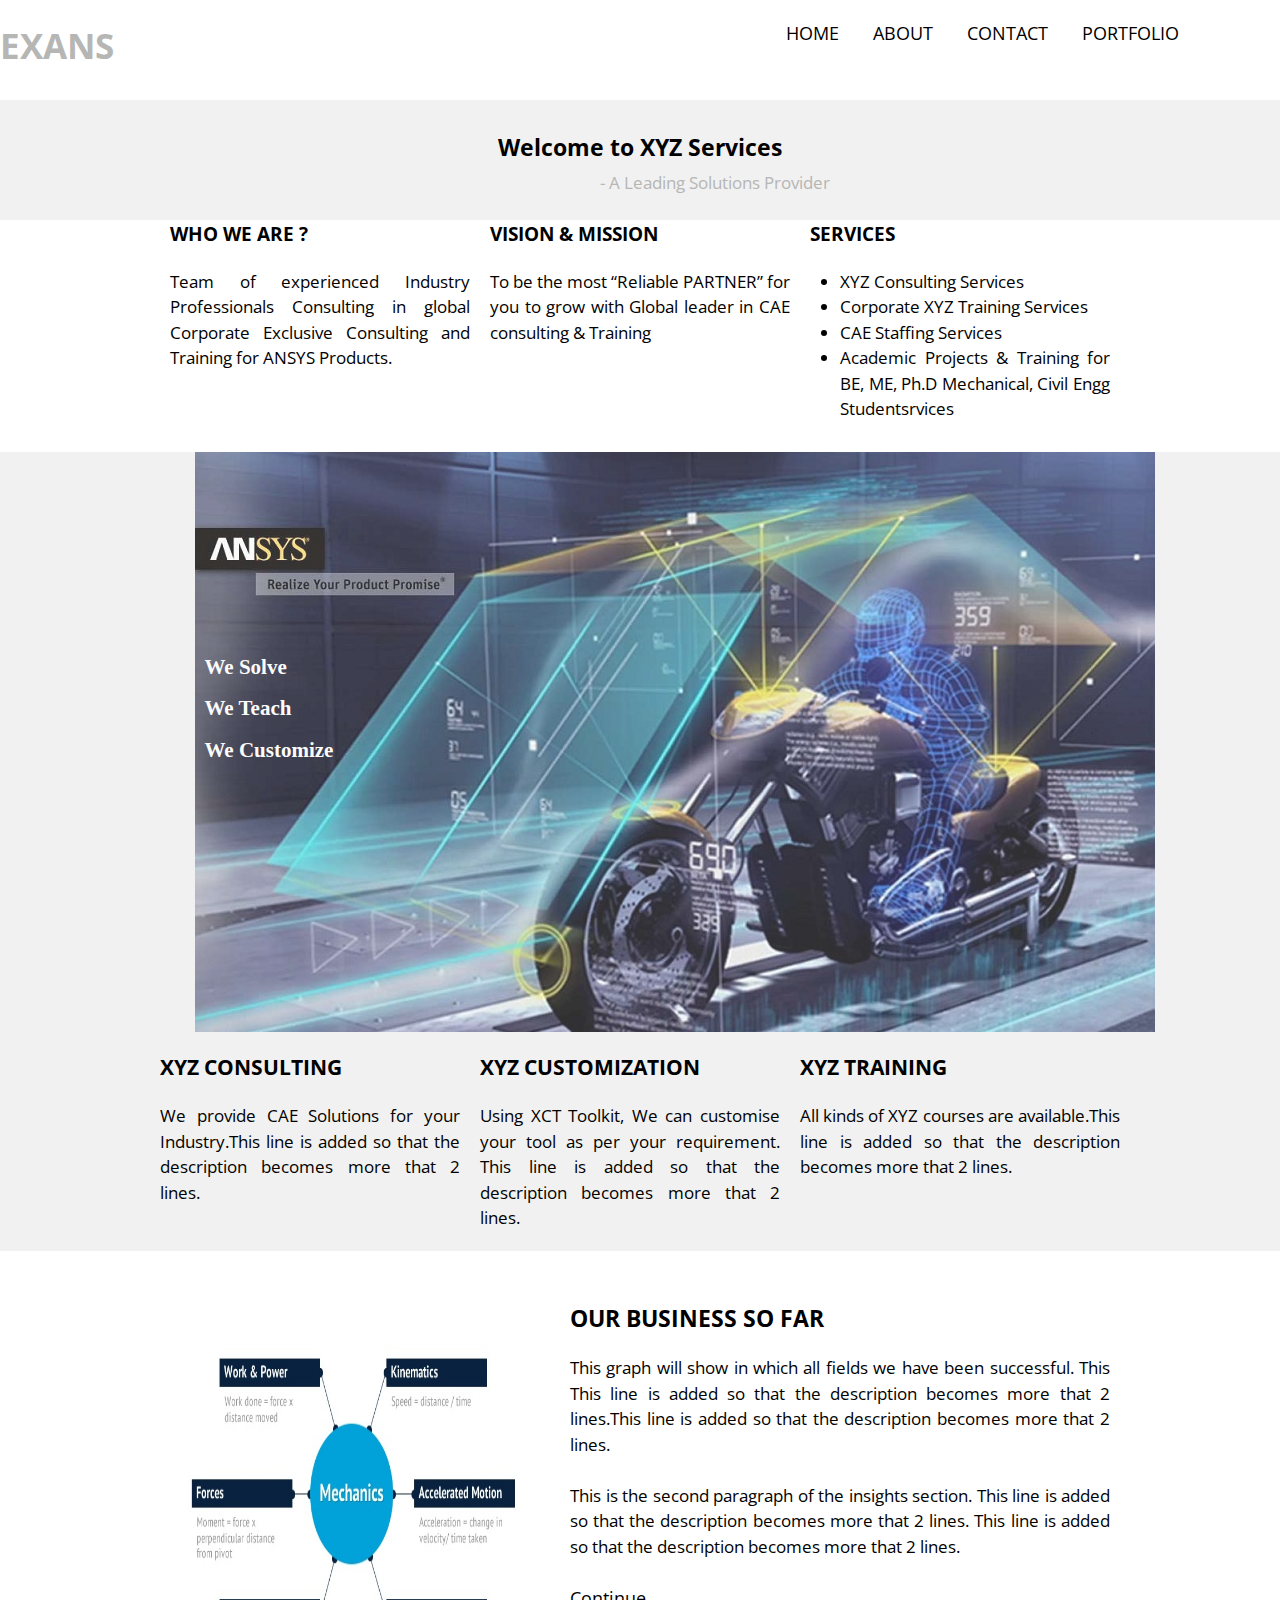
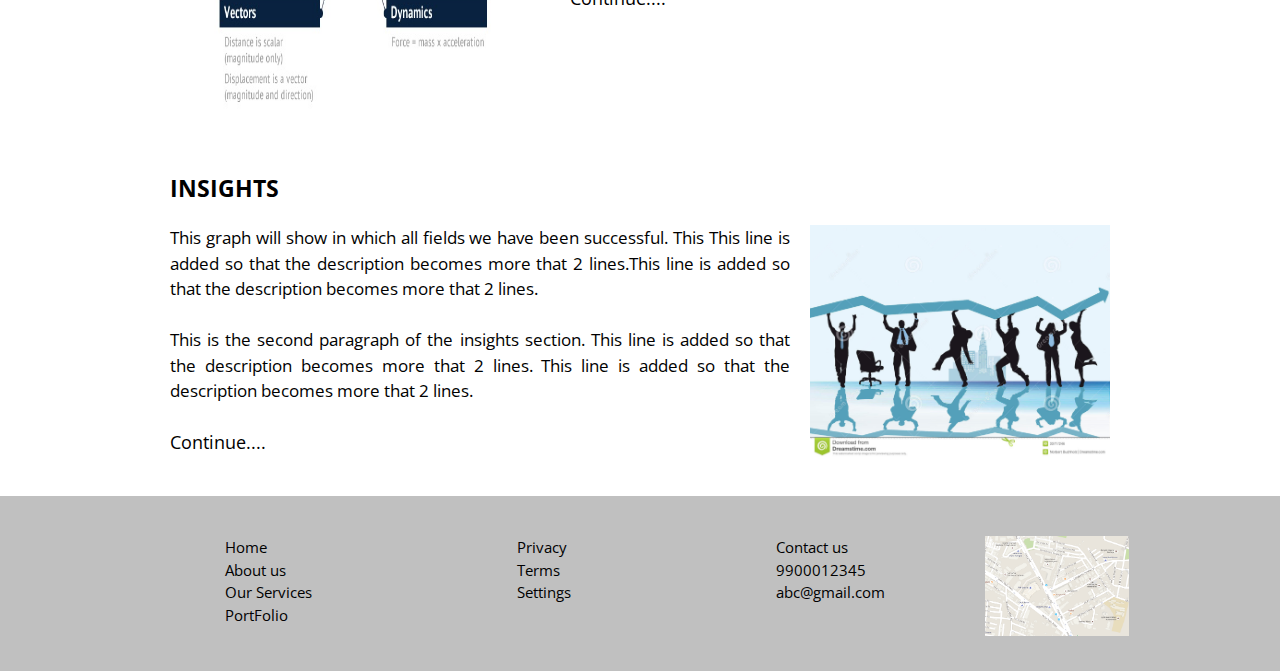
==== index.html @ 0b9cfc3b "before review need few changes" ====
<html>
	<head>
		<meta charset = "utf-8"/>
		<link rel="stylesheet" href="css/reset.css" />
		<link rel="stylesheet" href="css/text.css" />
		<link rel="stylesheet" href="css/960_12_col.css" />
		<link rel="stylesheet" href="css/style.css" />
		<link href='https://fonts.googleapis.com/css?family=Open+Sans' rel='stylesheet' type='text/css'>
		<title>My Second Exercise</title>
	</head>

	<body >
	<header>
		<h1>EXANS</h1>
		<nav>
			<ul>
				<li><a class="navmargin" href="index.html">HOME</a></li>
				<li><a href="#">ABOUT</a></li>
				<li><a href="#">CONTACT</a></li>
				<li><a href="portfolio.html">PORTFOLIO</a></li>
			</ul>
		</nav>
	</header>
	<section id ="pagetitle">
		<h2>Welcome to XYZ Services</h2>
		<p>- A Leading Solutions Provider</p>
	</section>
	<div class="wrap container_12">

		<div class="grid_4">
			<h4> WHO WE ARE ? </h4>
				<p>
					Team of experienced Industry Professionals Consulting
					in global Corporate Exclusive Consulting and Training
					for ANSYS Products.
			</p>
		</div>
		<div class="grid_4">
			<h4> VISION & MISSION </h4>
			<p>
				To be the most “Reliable PARTNER” for you to grow with
				Global leader in CAE consulting & Training
			</p>
		</div>
		<div class="grid_4">
			<h4> SERVICES </h4>
				<ul>
					<li>XYZ Consulting Services</li>
					<li>Corporate XYZ Training Services</li>
					<li>CAE Staffing Services</li>
					<li>Academic Projects & Training for BE, ME, Ph.D Mechanical, Civil Engg Studentsrvices</li>
				</ul>
		</div>
		</div>
		<div class="hero">
			<div class="heroimage">
				<h3 class="padding2">We Solve</h3>
				<h3>We Teach</h3>
				<h3>We Customize</h3>
			</div>
			<div class="wrap container_12 margin">
				<div class="grid_4 first">
					<h3>
						XYZ CONSULTING
					</h3>
					<p>
						We provide CAE Solutions for your Industry.This line is added so
						that the description becomes more that 2 lines.
					</p>
				</div>
				<div class="grid_4">
					<h3>
						XYZ CUSTOMIZATION
					</h3>
					<p>
						Using XCT Toolkit, We can customise your tool as per your requirement.
						This line is added so	that the description becomes more that 2 lines.
					</p>
				</div>
				<div class="grid_4 last">
					<h3>
						XYZ TRAINING
					</h3>
					<p>
						All kinds of XYZ courses are available.This line is added so that
						the description becomes more that 2 lines.
					</p>
				</div>
			</div>
		</div>
		<div class="insights container_12 margin">
			<img class="grid_5"src="img/insights.jpg" />
			<h2 class="grid_7 ">OUR BUSINESS SO FAR</h2>
			<p class="grid_7 ">
				This graph will show in which all fields we have been successful. This
				This line is added so	that the description becomes more that 2 lines.This
				line is added so	that the description becomes more that 2 lines.
				<br>
				<br>
				This is the second paragraph of the insights section. This line is added
				so that the description becomes more that 2 lines.	This line is added
				so that the description becomes more that 2 lines.
				<br>
				<br>
				<a class="continue grid_1" href="#">Continue....</a>
			</p>


		</div>
		<div class="store container_12 margin">
			<h2 class="grid_8">INSIGHTS</h2>
			<p class="grid_8">
				This graph will show in which all fields we have been successful. This
				This line is added so	that the description becomes more that 2 lines.This
				line is added so	that the description becomes more that 2 lines.
				<br>
				<br>
				This is the second paragraph of the insights section. This line is added
				so that the description becomes more that 2 lines.	This line is added
				so that the description becomes more that 2 lines.
				<br>
				<br>
					<a class="continue grid_1" href="#">Continue....</a>
			</p>
			<img class="grid_4" src="img/store.jpg" />
		</div>

	<footer>
		<ul class="section1">
			<li><a href="#">Home</a></li>
			<li><a href="#">About us</a></li>
			<li><a href="#">Our Services</a></li>
			<li><a href="#">PortFolio</a></li>
		</ul>
		<ul class="section2">
			<li><a href="#">Privacy</a></li>
			<li><a href="#">Terms</a></li>
			<li><a href="#">Settings</a></li>
		</ul>
		<ul class="section3">
			<li>Contact us</li>
			<li>9900012345</li>
			<li><a href="#">abc@gmail.com</a></li>
		</ul>
		<div class="map"><a href="#"><img src="img/map.jpg" alt="Maps"></a></div>
	</footer>
	</body>

</html>
---- css/text.css ----
/*
  960 Grid System ~ Text CSS.
  Learn more ~ http://960.gs/

  Licensed under GPL and MIT.
*/

/* `Basic HTML
----------------------------------------------------------------------------------------------------*/

body {
  font: 13px/1.5 "Helvetica Neue", Arial, "Liberation Sans", FreeSans, sans-serif;
}

pre,
code {
  font-family: "DejaVu Sans Mono", Menlo, Consolas, monospace;
}

hr {
  border: 0 solid #ccc;
  border-top-width: 1px;
  clear: both;
  height: 0;
}

/* `Headings
----------------------------------------------------------------------------------------------------*/

h1 {
  font-size: 25px;
}

h2 {
  font-size: 23px;
}

h3 {
  font-size: 21px;
}

h4 {
  font-size: 19px;
}

h5 {
  font-size: 17px;
}

h6 {
  font-size: 15px;
}

/* `Spacing
----------------------------------------------------------------------------------------------------*/

ol {
  list-style: decimal;
}

ul {
  list-style: disc;
}

li {
  margin-left: 30px;
}

p,
dl,
hr,
h1,
h2,
h3,
h4,
h5,
h6,
ol,
ul,
pre,
table,
address,
fieldset,
figure {
  margin-bottom: 20px;
}
---- css/960_12_col.css ----
/*
  960 Grid System ~ Core CSS.
  Learn more ~ http://960.gs/

  Licensed under GPL and MIT.
*/

/*
  Forces backgrounds to span full width,
  even if there is horizontal scrolling.
  Increase this if your layout is wider.

  Note: IE6 works fine without this fix.
*/

body {
  min-width: 960px;
}

/* `Container
----------------------------------------------------------------------------------------------------*/

.container_12 {
  margin-left: auto;
  margin-right: auto;
  width: 960px;
}

/* `Grid >> Global
----------------------------------------------------------------------------------------------------*/

.grid_1,
.grid_2,
.grid_3,
.grid_4,
.grid_5,
.grid_6,
.grid_7,
.grid_8,
.grid_9,
.grid_10,
.grid_11,
.grid_12 {
  display: inline;
  float: left;
  margin-left: 10px;
  margin-right: 10px;
}

.push_1, .pull_1,
.push_2, .pull_2,
.push_3, .pull_3,
.push_4, .pull_4,
.push_5, .pull_5,
.push_6, .pull_6,
.push_7, .pull_7,
.push_8, .pull_8,
.push_9, .pull_9,
.push_10, .pull_10,
.push_11, .pull_11 {
  position: relative;
}

/* `Grid >> Children (Alpha ~ First, Omega ~ Last)
----------------------------------------------------------------------------------------------------*/

.alpha {
  margin-left: 0;
}

.omega {
  margin-right: 0;
}

/* `Grid >> 12 Columns
----------------------------------------------------------------------------------------------------*/

.container_12 .grid_1 {
  width: 60px;
}

.container_12 .grid_2 {
  width: 140px;
}

.container_12 .grid_3 {
  width: 220px;
}

.container_12 .grid_4 {
  width: 300px;
}

.container_12 .grid_5 {
  width: 380px;
}

.container_12 .grid_6 {
  width: 460px;
}

.container_12 .grid_7 {
  width: 540px;
}

.container_12 .grid_8 {
  width: 620px;
}

.container_12 .grid_9 {
  width: 700px;
}

.container_12 .grid_10 {
  width: 780px;
}

.container_12 .grid_11 {
  width: 860px;
}

.container_12 .grid_12 {
  width: 940px;
}

/* `Prefix Extra Space >> 12 Columns
----------------------------------------------------------------------------------------------------*/

.container_12 .prefix_1 {
  padding-left: 80px;
}

.container_12 .prefix_2 {
  padding-left: 160px;
}

.container_12 .prefix_3 {
  padding-left: 240px;
}

.container_12 .prefix_4 {
  padding-left: 320px;
}

.container_12 .prefix_5 {
  padding-left: 400px;
}

.container_12 .prefix_6 {
  padding-left: 480px;
}

.container_12 .prefix_7 {
  padding-left: 560px;
}

.container_12 .prefix_8 {
  padding-left: 640px;
}

.container_12 .prefix_9 {
  padding-left: 720px;
}

.container_12 .prefix_10 {
  padding-left: 800px;
}

.container_12 .prefix_11 {
  padding-left: 880px;
}

/* `Suffix Extra Space >> 12 Columns
----------------------------------------------------------------------------------------------------*/

.container_12 .suffix_1 {
  padding-right: 80px;
}

.container_12 .suffix_2 {
  padding-right: 160px;
}

.container_12 .suffix_3 {
  padding-right: 240px;
}

.container_12 .suffix_4 {
  padding-right: 320px;
}

.container_12 .suffix_5 {
  padding-right: 400px;
}

.container_12 .suffix_6 {
  padding-right: 480px;
}

.container_12 .suffix_7 {
  padding-right: 560px;
}

.container_12 .suffix_8 {
  padding-right: 640px;
}

.container_12 .suffix_9 {
  padding-right: 720px;
}

.container_12 .suffix_10 {
  padding-right: 800px;
}

.container_12 .suffix_11 {
  padding-right: 880px;
}

/* `Push Space >> 12 Columns
----------------------------------------------------------------------------------------------------*/

.container_12 .push_1 {
  left: 80px;
}

.container_12 .push_2 {
  left: 160px;
}

.container_12 .push_3 {
  left: 240px;
}

.container_12 .push_4 {
  left: 320px;
}

.container_12 .push_5 {
  left: 400px;
}

.container_12 .push_6 {
  left: 480px;
}

.container_12 .push_7 {
  left: 560px;
}

.container_12 .push_8 {
  left: 640px;
}

.container_12 .push_9 {
  left: 720px;
}

.container_12 .push_10 {
  left: 800px;
}

.container_12 .push_11 {
  left: 880px;
}

/* `Pull Space >> 12 Columns
----------------------------------------------------------------------------------------------------*/

.container_12 .pull_1 {
  left: -80px;
}

.container_12 .pull_2 {
  left: -160px;
}

.container_12 .pull_3 {
  left: -240px;
}

.container_12 .pull_4 {
  left: -320px;
}

.container_12 .pull_5 {
  left: -400px;
}

.container_12 .pull_6 {
  left: -480px;
}

.container_12 .pull_7 {
  left: -560px;
}

.container_12 .pull_8 {
  left: -640px;
}

.container_12 .pull_9 {
  left: -720px;
}

.container_12 .pull_10 {
  left: -800px;
}

.container_12 .pull_11 {
  left: -880px;
}

/* `Clear Floated Elements
----------------------------------------------------------------------------------------------------*/

/* http://sonspring.com/journal/clearing-floats */

.clear {
  clear: both;
  display: block;
  overflow: hidden;
  visibility: hidden;
  width: 0;
  height: 0;
}

/* http://www.yuiblog.com/blog/2010/09/27/clearfix-reloaded-overflowhidden-demystified */

.clearfix:before,
.clearfix:after,
.container_12:before,
.container_12:after {
  content: '.';
  display: block;
  overflow: hidden;
  visibility: hidden;
  font-size: 0;
  line-height: 0;
  width: 0;
  height: 0;
}

.clearfix:after,
.container_12:after {
  clear: both;
}

/*
  The following zoom:1 rule is specifically for IE6 + IE7.
  Move to separate stylesheet if invalid CSS is a problem.
*/

.clearfix,
.container_12 {
  zoom: 1;
}
---- css/style.css ----
body {
	font-size: 17px;
	text-align: justify;
	font-family: 'Open Sans', sans-serif;

}

nav li {
	width: 90%;
	display : inline;

}
nav {
	float : left;
	margin-top: 20px;
}
 a{

	text-decoration: none;
	color: black;
	font-family: cursive sans-serif;
	font-size: 18px;
}
.navmargin {
	margin-left: 500px;
}

.grid_4 img{
	margin-top: 80px;
	width : 90%;
	height : 30%;
	border : 10%;
	margin-bottom: 20px;

}

header{
	height : 100px;
	width: 100%;

	}

header h1{
	width : 20%;
	float :left;
	font-size: 35px;
	margin-top: 20px;


}
footer{
	height :175px;
	background-color: c0c0c0;
	text-decoration: none;

}

footer li{
	list-style: none;
}
.section1 {
	padding-top: 40px;
	float: left;
	padding-left: 194.5px;
}

.section2,.section3{
	padding-top: 40px;
	float: left;
	padding-left: 175px;
}
footer a,footer li{
	font-size: 15px;
}



.map img{
	float: left;
	padding-top: 40px;
	padding-left:100px;
	widows:  100px;
	height : 100px;
}




#pagetitle{
	height : 120px;
	background-color: rgb(241, 241, 241);
	float: left;
	width:100%;
	text-align: center;

}
#pagetitle,h1,h5,h6 {
	color: b6b6b4;
}


#pagetitle h2{
margin-top: 30px;
margin-bottom: 5px;
}
#pagetitle p {
	margin-left: 150px;

}

.hero{
	margin-bottom: 50px;
	background-color:rgb(241, 241, 241);
}

.heroimage{
	background: url("../img/hero2.jpg") no-repeat;
	height: 580px;
	width: 960px;
	margin-left: 194.5px;
	opacity: 0.8
}

.heroimage h3 {
	opacity: 1;
	margin: 10px;
	color: white;
	font-family: cursive;
}

.hero h2{
	text-align: center;
}

.first{
	margin-left: 0px;
}
.last{
	margin-right: 0px;
	width: 320px !important;
}
.insights{
	overflow: hidden;
}
.insights img{


	float: left;
}
 .insights h2,.insights p {

	float:left;
}
.margin {
	margin-top: 20px;
	margin-bottom: 20px;
}

.padding{
	padding-left: 5px;
	padding-right: 5px;
}

h2,h4,h3{
	color: black;
}

.continue{
	margin-left: 0px;
}

.insights img {
	height: 450px;
}


.portfolio img{
height: 350px;

}
.portfolio1 img{
height: 275px;

}
.padding2 {
	padding-top: 200px;
}
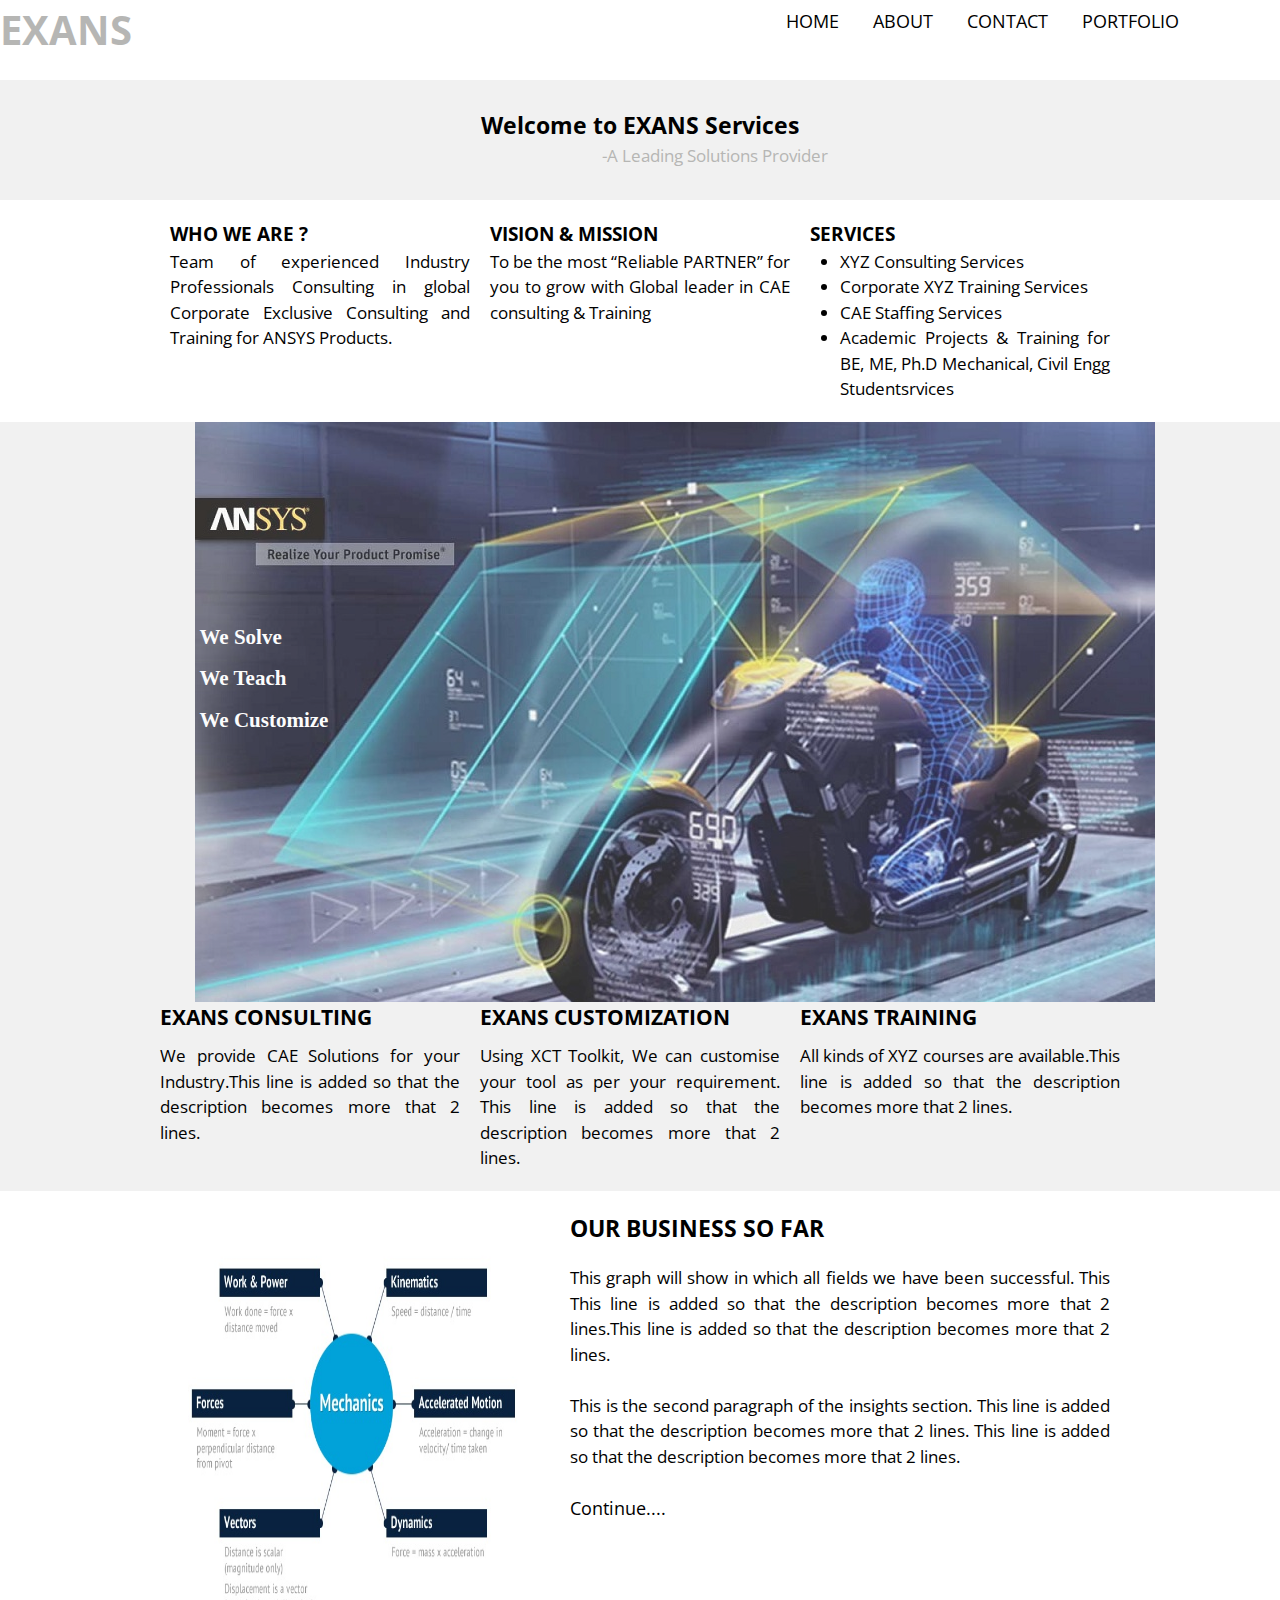
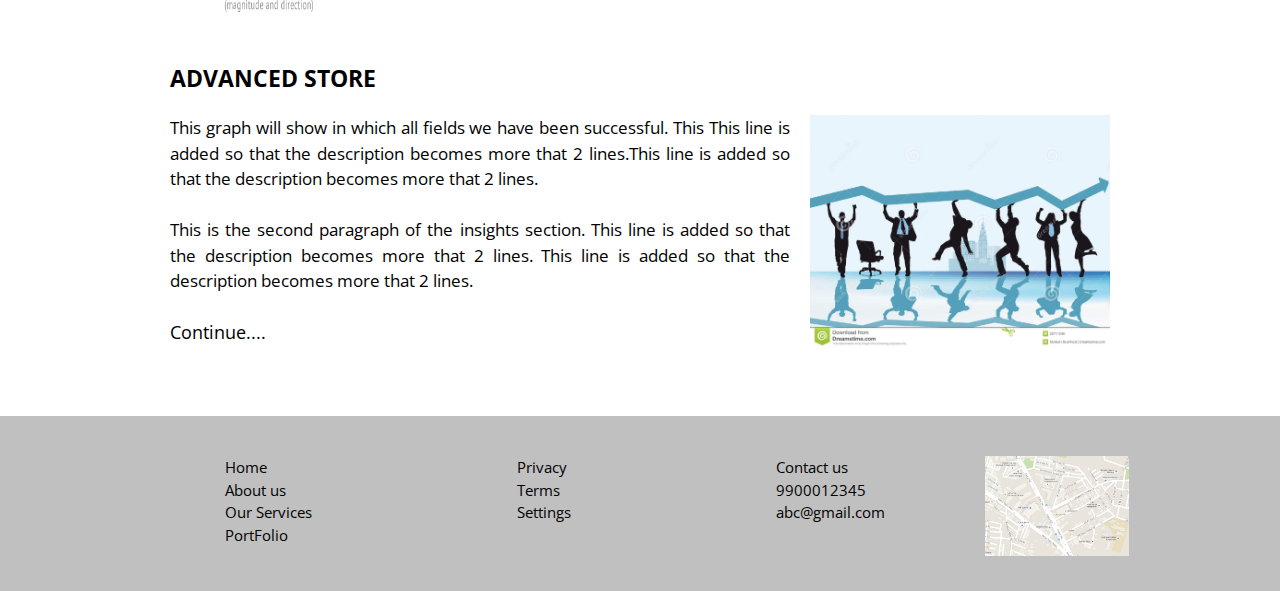
==== commit 426792de: "my submission" ====
--- a/index.html
+++ b/index.html
@@ -1,149 +1,143 @@
 <html>
-	<head>
-		<meta charset = "utf-8"/>
-		<link rel="stylesheet" href="css/reset.css" />
-		<link rel="stylesheet" href="css/text.css" />
-		<link rel="stylesheet" href="css/960_12_col.css" />
-		<link rel="stylesheet" href="css/style.css" />
-		<link href='https://fonts.googleapis.com/css?family=Open+Sans' rel='stylesheet' type='text/css'>
-		<title>My Second Exercise</title>
-	</head>
-
-	<body >
-	<header>
-		<h1>EXANS</h1>
-		<nav>
-			<ul>
-				<li><a class="navmargin" href="index.html">HOME</a></li>
-				<li><a href="#">ABOUT</a></li>
-				<li><a href="#">CONTACT</a></li>
-				<li><a href="portfolio.html">PORTFOLIO</a></li>
-			</ul>
-		</nav>
-	</header>
-	<section id ="pagetitle">
-		<h2>Welcome to XYZ Services</h2>
-		<p>- A Leading Solutions Provider</p>
-	</section>
-	<div class="wrap container_12">
-
-		<div class="grid_4">
-			<h4> WHO WE ARE ? </h4>
-				<p>
-					Team of experienced Industry Professionals Consulting
-					in global Corporate Exclusive Consulting and Training
-					for ANSYS Products.
-			</p>
-		</div>
-		<div class="grid_4">
-			<h4> VISION & MISSION </h4>
-			<p>
-				To be the most “Reliable PARTNER” for you to grow with
-				Global leader in CAE consulting & Training
-			</p>
-		</div>
-		<div class="grid_4">
-			<h4> SERVICES </h4>
-				<ul>
-					<li>XYZ Consulting Services</li>
-					<li>Corporate XYZ Training Services</li>
-					<li>CAE Staffing Services</li>
-					<li>Academic Projects & Training for BE, ME, Ph.D Mechanical, Civil Engg Studentsrvices</li>
-				</ul>
-		</div>
-		</div>
-		<div class="hero">
-			<div class="heroimage">
-				<h3 class="padding2">We Solve</h3>
-				<h3>We Teach</h3>
-				<h3>We Customize</h3>
-			</div>
-			<div class="wrap container_12 margin">
-				<div class="grid_4 first">
-					<h3>
-						XYZ CONSULTING
-					</h3>
-					<p>
-						We provide CAE Solutions for your Industry.This line is added so
-						that the description becomes more that 2 lines.
+		<head>
+			<meta charset = "utf-8"/>
+			<link rel="stylesheet" href="css/reset.css" />
+			<link rel="stylesheet" href="css/text.css" />
+			<link rel="stylesheet" href="css/960_12_col.css" />
+			<link rel="stylesheet" href="css/style.css" />
+			<link href='https://fonts.googleapis.com/css?family=Open+Sans' rel='stylesheet' type='text/css'>
+			<title>My Second Exercise</title>
+		</head>
+		<body>
+				<header>
+						<h1>EXANS</h1>
+						<nav>
+							<ul>
+								<li><a class="navmargin" href="index.html">HOME</a></li>
+								<li><a href="#">ABOUT</a></li>
+								<li><a href="#">CONTACT</a></li>
+								<li><a href="portfolio.html">PORTFOLIO</a></li>
+							</ul>
+						</nav>
+				</header>
+				<section id ="pagetitle">
+					<h2>Welcome to EXANS Services</h2>
+					<p>-A Leading Solutions Provider</p>
+				</section>
+				<div class="wrap container_12">
+					<div class="grid_4">
+						<h4> WHO WE ARE ? </h4>
+							<p>
+								Team of experienced Industry Professionals Consulting
+								in global Corporate Exclusive Consulting and Training
+								for ANSYS Products.
+						</p>
+					</div>
+					<div class="grid_4">
+						<h4> VISION & MISSION </h4>
+						<p>
+							To be the most “Reliable PARTNER” for you to grow with
+							Global leader in CAE consulting & Training
+						</p>
+					</div>
+					<div class="grid_4">
+						<h4> SERVICES </h4>
+							<ul>
+								<li>XYZ Consulting Services</li>
+								<li>Corporate XYZ Training Services</li>
+								<li>CAE Staffing Services</li>
+								<li>Academic Projects & Training for BE, ME, Ph.D Mechanical, Civil Engg Studentsrvices</li>
+							</ul>
+					</div>
+				</div>
+				<div class="hero">
+					<div class="heroimage">
+						<h3 class="padding2">We Solve</h3>
+						<h3>We Teach</h3>
+						<h3>We Customize</h3>
+					</div>
+					<div class="wrap container_12">
+						<div class="grid_4 first">
+							<h3>
+								EXANS CONSULTING
+							</h3>
+							<p>
+								We provide CAE Solutions for your Industry.This line is added so
+								that the description becomes more that 2 lines.
+							</p>
+						</div>
+						<div class="grid_4">
+							<h3>
+								EXANS CUSTOMIZATION
+							</h3>
+							<p>
+								Using XCT Toolkit, We can customise your tool as per your requirement.
+								This line is added so	that the description becomes more that 2 lines.
+							</p>
+						</div>
+						<div class="grid_4 last">
+							<h3>
+								EXANS TRAINING
+							</h3>
+							<p>
+								All kinds of XYZ courses are available.This line is added so that
+								the description becomes more that 2 lines.
+							</p>
+						</div>
+					</div>
+				</div>
+				<div class="insights container_12">
+					<img class="grid_5"src="img/insights.jpg" />
+					<h2 class="grid_7 ">OUR BUSINESS SO FAR</h2>
+					<p class="grid_7 ">
+						This graph will show in which all fields we have been successful. This
+						This line is added so	that the description becomes more that 2 lines.This
+						line is added so	that the description becomes more that 2 lines.
+						<br>
+						<br>
+						This is the second paragraph of the insights section. This line is added
+						so that the description becomes more that 2 lines.	This line is added
+						so that the description becomes more that 2 lines.
+						<br>
+						<br>
+						<a class="continue grid_1" href="#">Continue....</a>
 					</p>
 				</div>
-				<div class="grid_4">
-					<h3>
-						XYZ CUSTOMIZATION
-					</h3>
-					<p>
-						Using XCT Toolkit, We can customise your tool as per your requirement.
-						This line is added so	that the description becomes more that 2 lines.
+				<div class="store container_12 ">
+					<h2 class="grid_8">ADVANCED STORE</h2>
+					<p class="grid_8">
+						This graph will show in which all fields we have been successful. This
+						This line is added so	that the description becomes more that 2 lines.This
+						line is added so	that the description becomes more that 2 lines.
+						<br>
+						<br>
+						This is the second paragraph of the insights section. This line is added
+						so that the description becomes more that 2 lines.	This line is added
+						so that the description becomes more that 2 lines.
+						<br>
+						<br>
+							<a class="continue grid_1" href="#">Continue....</a>
 					</p>
+					<img class="grid_4" src="img/store.jpg" />
 				</div>
-				<div class="grid_4 last">
-					<h3>
-						XYZ TRAINING
-					</h3>
-					<p>
-						All kinds of XYZ courses are available.This line is added so that
-						the description becomes more that 2 lines.
-					</p>
-				</div>
-			</div>
-		</div>
-		<div class="insights container_12 margin">
-			<img class="grid_5"src="img/insights.jpg" />
-			<h2 class="grid_7 ">OUR BUSINESS SO FAR</h2>
-			<p class="grid_7 ">
-				This graph will show in which all fields we have been successful. This
-				This line is added so	that the description becomes more that 2 lines.This
-				line is added so	that the description becomes more that 2 lines.
-				<br>
-				<br>
-				This is the second paragraph of the insights section. This line is added
-				so that the description becomes more that 2 lines.	This line is added
-				so that the description becomes more that 2 lines.
-				<br>
-				<br>
-				<a class="continue grid_1" href="#">Continue....</a>
-			</p>
-
-
-		</div>
-		<div class="store container_12 margin">
-			<h2 class="grid_8">INSIGHTS</h2>
-			<p class="grid_8">
-				This graph will show in which all fields we have been successful. This
-				This line is added so	that the description becomes more that 2 lines.This
-				line is added so	that the description becomes more that 2 lines.
-				<br>
-				<br>
-				This is the second paragraph of the insights section. This line is added
-				so that the description becomes more that 2 lines.	This line is added
-				so that the description becomes more that 2 lines.
-				<br>
-				<br>
-					<a class="continue grid_1" href="#">Continue....</a>
-			</p>
-			<img class="grid_4" src="img/store.jpg" />
-		</div>
-
-	<footer>
-		<ul class="section1">
-			<li><a href="#">Home</a></li>
-			<li><a href="#">About us</a></li>
-			<li><a href="#">Our Services</a></li>
-			<li><a href="#">PortFolio</a></li>
-		</ul>
-		<ul class="section2">
-			<li><a href="#">Privacy</a></li>
-			<li><a href="#">Terms</a></li>
-			<li><a href="#">Settings</a></li>
-		</ul>
-		<ul class="section3">
-			<li>Contact us</li>
-			<li>9900012345</li>
-			<li><a href="#">abc@gmail.com</a></li>
-		</ul>
-		<div class="map"><a href="#"><img src="img/map.jpg" alt="Maps"></a></div>
-	</footer>
-	</body>
-
+				<footer>
+					<ul class="section1">
+						<li><a href="#">Home</a></li>
+						<li><a href="#">About us</a></li>
+						<li><a href="#">Our Services</a></li>
+						<li><a href="#">PortFolio</a></li>
+					</ul>
+					<ul class="section2">
+						<li><a href="#">Privacy</a></li>
+						<li><a href="#">Terms</a></li>
+						<li><a href="#">Settings</a></li>
+					</ul>
+					<ul class="section3">
+						<li>Contact us</li>
+						<li>9900012345</li>
+						<li><a href="#">abc@gmail.com</a></li>
+					</ul>
+					<div class="map"><a href="#"><img src="img/map.jpg" alt="Maps"></a></div>
+				</footer>
+		</body>
 </html>
--- a/css/style.css
+++ b/css/style.css
@@ -1,117 +1,98 @@
-
-
+/*------------------------------------------
+!!!!!!!!!!!!!!!!!!!!!!!!!!!!!!!!!!!!!!!!!!!!
+-------------------CSS HELP-----------------
+1.GENERAL SECTION
+2.HEADER SECTION
+3.PAGETITLE SECTION
+4.HERO SECTION
+5.INSIGHT AND STORE
+6.PORTFOLIO
+7.FOOTER
+8.OTHERS
+/*-----------------------------------------
+ !!!!!!!!!!!!1.GENERAL SECTION!!!!!!!!!!!!!!!
+ ------------------------------------------*/
 body {
 	font-size: 17px;
 	text-align: justify;
 	font-family: 'Open Sans', sans-serif;
-
-}
-
+}
 nav li {
-	width: 90%;
 	display : inline;
-
 }
 nav {
 	float : left;
-	margin-top: 20px;
-}
- a{
-
+	width: 80%;
+	padding-top: 8px;
+}
+a{
 	text-decoration: none;
 	color: black;
 	font-family: cursive sans-serif;
 	font-size: 18px;
 }
-.navmargin {
-	margin-left: 500px;
-}
-
-.grid_4 img{
-	margin-top: 80px;
-	width : 90%;
-	height : 30%;
-	border : 10%;
-	margin-bottom: 20px;
-
-}
-
+
+
+/*-----------------------------------------
+##########End of General Section###########
+-------------------------------------------*/
+
+/*-----------------------------------------
+ !!!!!!!!!!!!2.HEADER SECTION!!!!!!!!!!!!!!!
+ ------------------------------------------*/
 header{
-	height : 100px;
+	height :80px;
 	width: 100%;
-
-	}
+}
 
 header h1{
 	width : 20%;
 	float :left;
-	font-size: 35px;
-	margin-top: 20px;
-
-
-}
-footer{
-	height :175px;
-	background-color: c0c0c0;
-	text-decoration: none;
-
-}
-
-footer li{
-	list-style: none;
-}
-.section1 {
-	padding-top: 40px;
-	float: left;
-	padding-left: 194.5px;
-}
-
-.section2,.section3{
-	padding-top: 40px;
-	float: left;
-	padding-left: 175px;
-}
-footer a,footer li{
-	font-size: 15px;
-}
-
-
-
-.map img{
-	float: left;
-	padding-top: 40px;
-	padding-left:100px;
-	widows:  100px;
-	height : 100px;
-}
-
-
+	font-size: 40px;
+}
+
+.navmargin {
+	margin-left: 500px;
+}
+
+/*-----------------------------------------
+##########End of Header ###################
+-------------------------------------------*/
+
+/*-----------------------------------------
+!!!!!!!!!!!!3.PAGE TITLE SECTION!!!!!!!!!!!!!!!
+------------------------------------------*/
 
 
 #pagetitle{
 	height : 120px;
 	background-color: rgb(241, 241, 241);
-	float: left;
 	width:100%;
 	text-align: center;
 
 }
-#pagetitle,h1,h5,h6 {
+#pagetitle,h1 {
 	color: b6b6b4;
 }
 
 
 #pagetitle h2{
-margin-top: 30px;
-margin-bottom: 5px;
+	padding-top: 28px;
+	margin-bottom: 0px;
 }
 #pagetitle p {
 	margin-left: 150px;
-
-}
+}
+/*-----------------------------------------
+##########End of Page Title################
+-------------------------------------------*/
+
+/*-----------------------------------------
+!!!!!!!!!!!!4.HERO SECTION!!!!!!!!!!!!!!!
+------------------------------------------*/
 
 .hero{
-	margin-bottom: 50px;
+
 	background-color:rgb(241, 241, 241);
 }
 
@@ -124,14 +105,14 @@
 }
 
 .heroimage h3 {
-	opacity: 1;
-	margin: 10px;
 	color: white;
 	font-family: cursive;
-}
-
-.hero h2{
-	text-align: center;
+	margin-left: 5px;
+	margin-bottom: 10px;
+}
+
+.hero h3 {
+	margin-bottom: 10px;
 }
 
 .first{
@@ -141,30 +122,21 @@
 	margin-right: 0px;
 	width: 320px !important;
 }
+
+/*-----------------------------------------
+#############End of Hero####################
+-------------------------------------------*/
+
+
+/*-----------------------------------------
+!!!!!!!!5.INSIGHTS AND STORE SECTION!!!!!!!!
+------------------------------------------*/
+
 .insights{
-	overflow: hidden;
-}
-.insights img{
-
-
+	margin-top: 20px;
+}
+.insights img,.insights h2,.insights p{
 	float: left;
-}
- .insights h2,.insights p {
-
-	float:left;
-}
-.margin {
-	margin-top: 20px;
-	margin-bottom: 20px;
-}
-
-.padding{
-	padding-left: 5px;
-	padding-right: 5px;
-}
-
-h2,h4,h3{
-	color: black;
 }
 
 .continue{
@@ -174,16 +146,106 @@
 .insights img {
 	height: 450px;
 }
-
+/*-----------------------------------------
+#############End of Insights################
+-------------------------------------------*/
+
+/*-----------------------------------------
+!!!!!!!!!!!!6.PORTFOLIO SECTION!!!!!!!!!!!!!
+------------------------------------------*/
+.portfolio .grid_4{
+	padding-bottom: 5px;
+}
 
 .portfolio img{
 height: 350px;
-
-}
+}
+
 .portfolio1 img{
 height: 275px;
-
-}
-.padding2 {
-	padding-top: 200px;
-}
+}
+
+.portfolio img ,.portfolio1 img{
+	 border-radius: 10px;
+	 border: 1px solid black;
+ }
+
+/*-----------------------------------------
+#############End of Portfolio###############
+ ------------------------------------------*/
+
+/*-----------------------------------------
+  !!!!!!!!!!!!7.FOOTER SECTION!!!!!!!!!!!!!!!
+------------------------------------------*/
+
+ footer{
+ 	height :175px;
+ 	background-color: c0c0c0;
+ 	text-decoration: none;
+ 	margin-top: 50px;
+ }
+
+ footer li{
+ 	list-style: none;
+ }
+
+ .section1 {
+ 	padding-top: 40px;
+ 	float: left;
+ 	padding-left: 194.5px;
+ }
+
+ .section2,.section3{
+ 	padding-top: 40px;
+ 	float: left;
+ 	padding-left: 175px;
+ }
+ footer a,footer li{
+ 	font-size: 15px;
+ }
+ .map img{
+ 	float: left;
+ 	padding-top: 40px;
+ 	padding-left:100px;
+ 	widows:  100px;
+ 	height : 100px;
+ }
+ /*-----------------------------------------
+ ##########End of Footer ###################
+ -------------------------------------------*/
+
+ /*-----------------------------------------
+ !!!!!!!!!!!!!!!8.OTHERS!!!!!!!!!!!!!!!!!!!!!
+ ------------------------------------------*/
+ .top-margin{
+ margin-top: 40px;
+ }
+
+ .padding2 {
+ 	padding-top: 200px;
+ }
+
+ .padding{
+ 	padding-left: 5px;
+ }
+
+ h2,h4,h3{
+ 	color: black;
+ }
+
+ .grid_4 img{
+ 	width : 90%;
+ }
+ .wrap .grid_4 h4{
+ 	padding-top: 20px;
+ }
+ .grid_4 h4{
+ 	margin-bottom: 0px;
+ }
+
+ /*-----------------------------------------
+ #############End of Others####################
+ -------------------------------------------*/
+
+
+ /*-----------End of Style CSS--------------*/
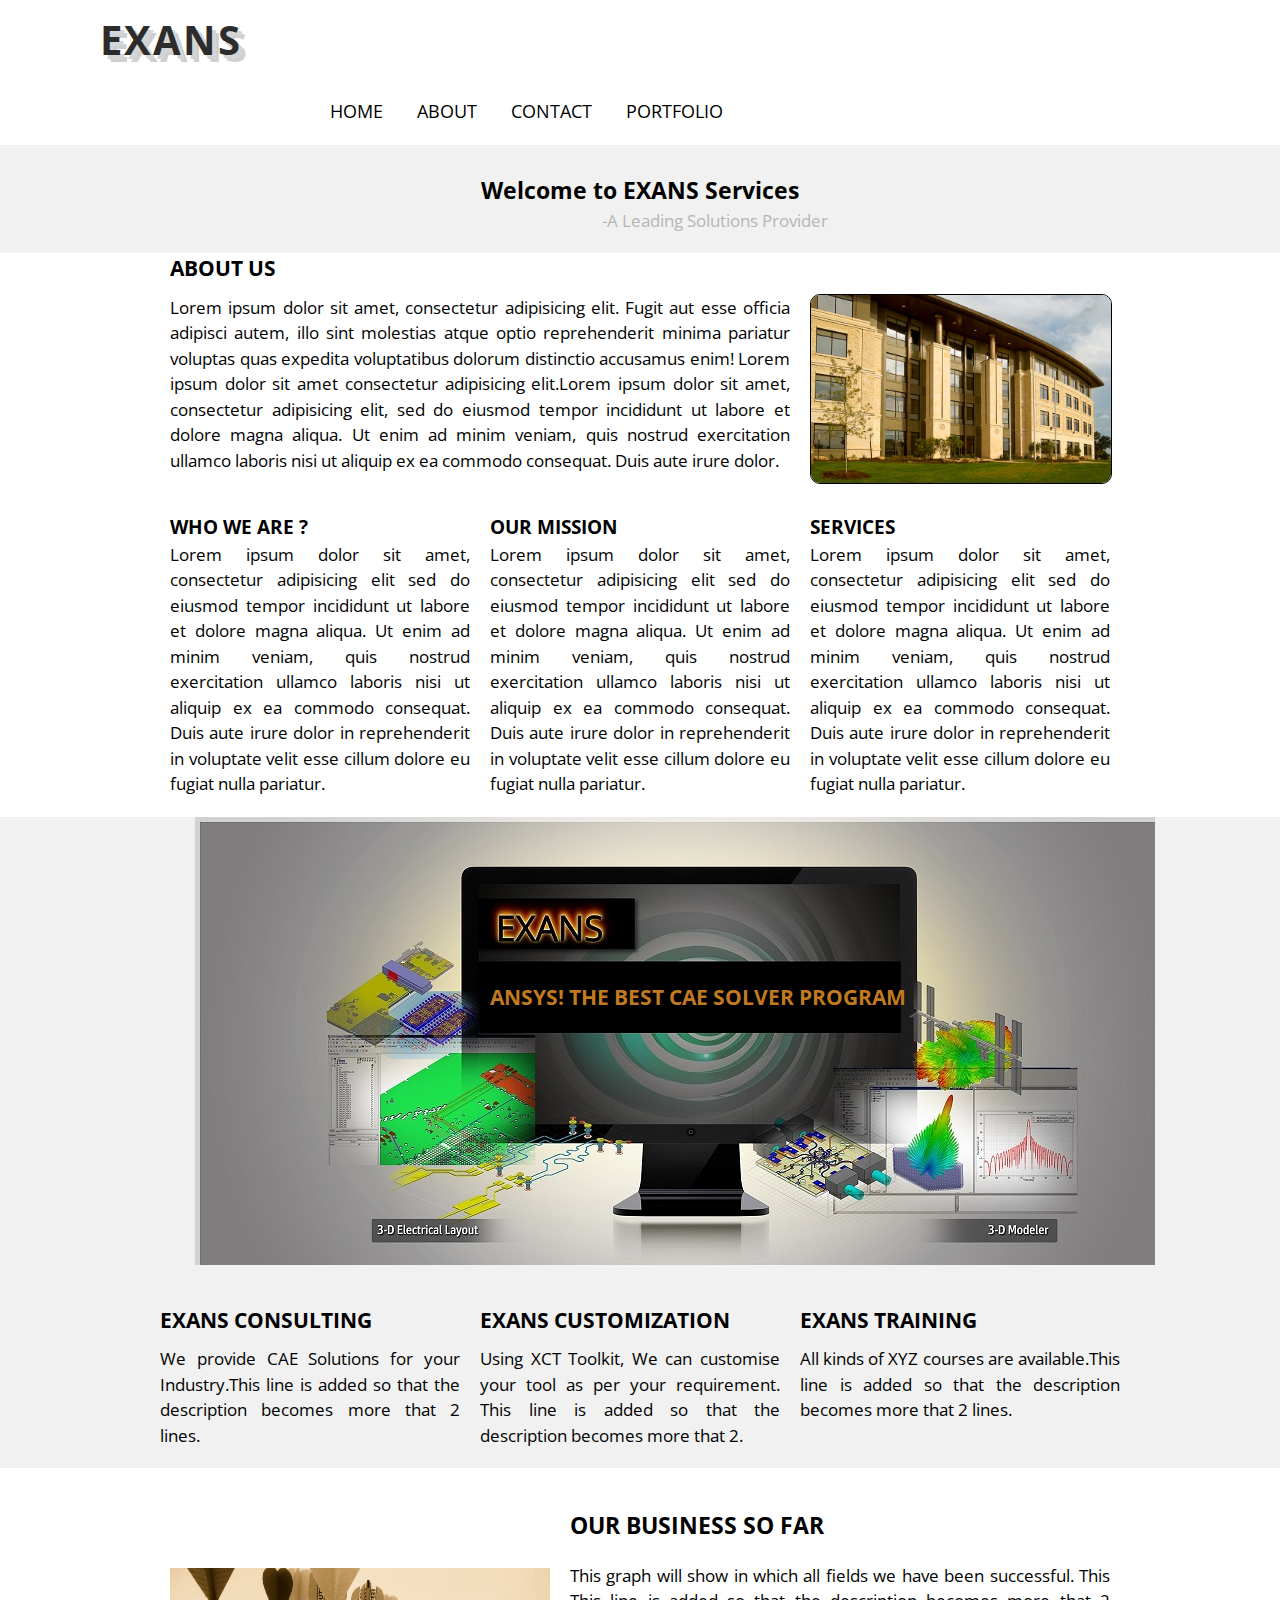
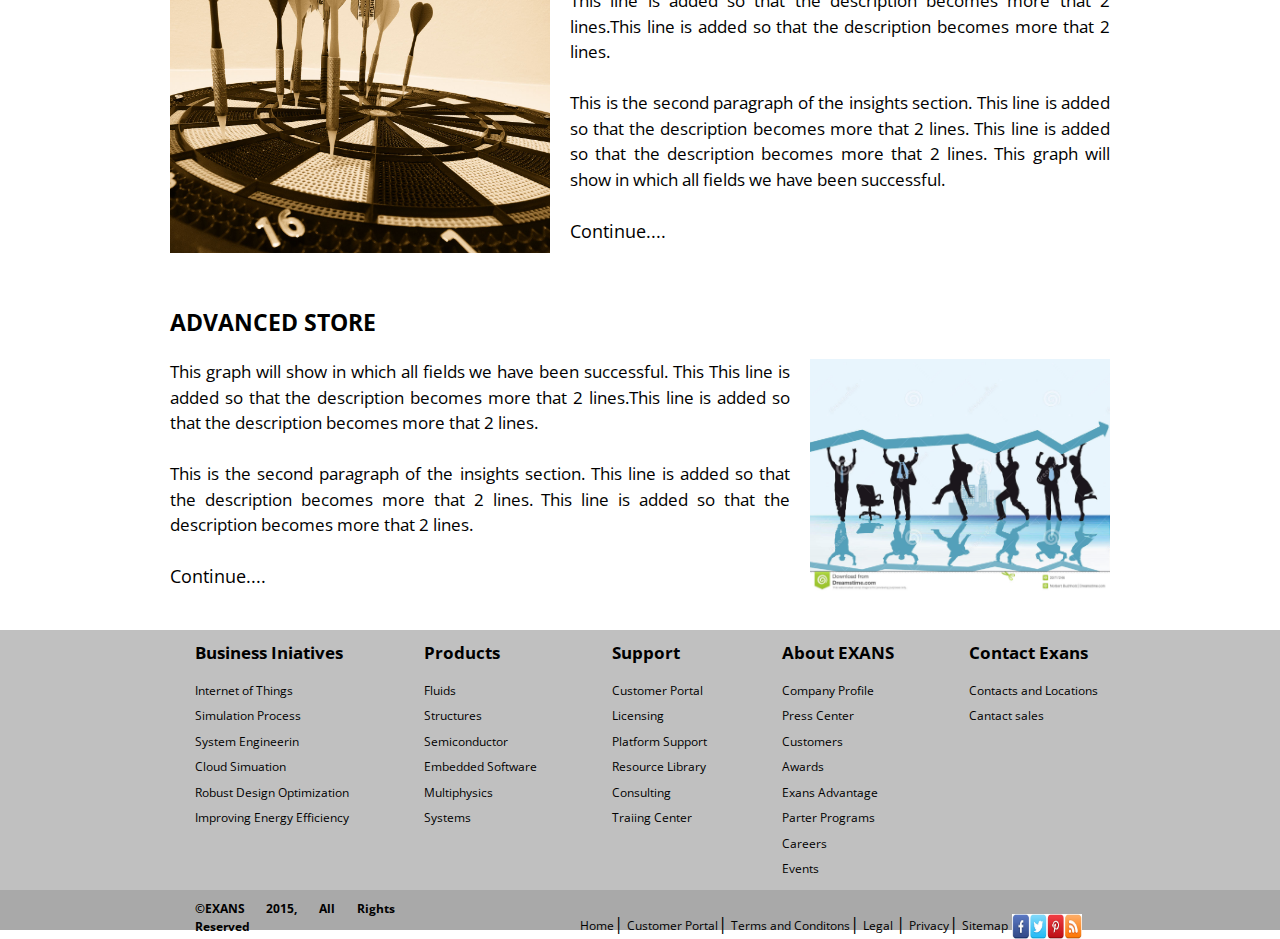
==== commit 78d8d0d9: "submission for grading" ====
--- a/index.html
+++ b/index.html
@@ -1,63 +1,149 @@
+<!doctype html>
 <html>
 		<head>
 			<meta charset = "utf-8"/>
+
+			<!---STYLESHEETS---------------------------->
 			<link rel="stylesheet" href="css/reset.css" />
 			<link rel="stylesheet" href="css/text.css" />
 			<link rel="stylesheet" href="css/960_12_col.css" />
 			<link rel="stylesheet" href="css/style.css" />
+			<!---END OF STYLESHEETS--------------------->
+
+			<!---FONTS URL------------------------------->
 			<link href='https://fonts.googleapis.com/css?family=Open+Sans' rel='stylesheet' type='text/css'>
+			<!---END OF FONTS URL------------------------>
+
+			<!---TITLE----------------------------------->
 			<title>My Second Exercise</title>
+			<!---END OF TITLE---------------------------->
+
 		</head>
+
+
 		<body>
+				<!---HEADER-------------------------------->
 				<header>
+
+						<!---PAGE LOGO------------------------->
 						<h1>EXANS</h1>
+						<!---END OF PAGE LOGO------------------>
+
+						<!---NAVIGATION------------------------>
 						<nav>
 							<ul>
 								<li><a class="navmargin" href="index.html">HOME</a></li>
+										<!---navmargin for placing nav left side of logo -->
 								<li><a href="#">ABOUT</a></li>
 								<li><a href="#">CONTACT</a></li>
 								<li><a href="portfolio.html">PORTFOLIO</a></li>
 							</ul>
 						</nav>
+						<!---END OF NAVIGATION------------------->
+
+						<!---PAGETITLE------------------------------->
+						<div id ="pagetitle">
+							<h2>Welcome to EXANS Services</h2>
+							<p>-A Leading Solutions Provider</p>
+						</div>
+						<!---END OF PAGETITLE------------------------>
+
 				</header>
-				<section id ="pagetitle">
-					<h2>Welcome to EXANS Services</h2>
-					<p>-A Leading Solutions Provider</p>
-				</section>
-				<div class="wrap container_12">
+				<!---END OF HEADER--------------------------->
+
+				<!------------------------------------------->
+				<!---!!!!!!!!!!!!MAIN CONTENT!!!!!!!--------->
+				<!------------------------------------------->
+
+				<!---INTRODUCTION EXANS----------------------->
+				<div class="wrap container_12 top-margin">
+
+					<div class="grid_8">
+						<h3>ABOUT US</h3>
+						<p>
+							Lorem ipsum dolor sit amet, consectetur adipisicing
+							elit. Fugit aut esse officia adipisci autem, illo
+							sint molestias atque optio reprehenderit minima
+							pariatur voluptas quas expedita voluptatibus dolorum
+						 	distinctio accusamus enim! Lorem ipsum dolor sit amet
+							consectetur adipisicing elit.Lorem ipsum dolor sit amet,
+							consectetur adipisicing elit, sed do eiusmod tempor
+							incididunt ut labore et dolore magna aliqua.
+							Ut enim ad minim veniam, quis nostrud exercitation
+							ullamco laboris nisi ut aliquip ex ea commodo consequat.
+							Duis aute irure dolor.
+						</p>
+					</div>
+
+					<div class="imgalign grid_4">
+						<!---imgalign used to align image with first line of text-->
+						<img src="img/office.jpg" alt="OFFICE">
+					</div>
+
+					<!---GRID SECTION 1------------------------->
+					<div class="grid_4 clearn">
+						<!--clearn used as clearing both sides---->
+						<h4> WHO WE ARE ? </h4>
+						<p>
+								Lorem ipsum dolor sit amet, consectetur adipisicing elit
+								sed do eiusmod tempor incididunt ut labore et dolore
+								magna aliqua. Ut enim ad minim veniam, quis nostrud
+								exercitation ullamco laboris nisi ut aliquip ex ea
+								commodo consequat. Duis aute irure dolor in reprehenderit
+								in voluptate velit esse cillum dolore eu fugiat nulla
+								pariatur.
+						</p>
+					</div>
+					<!---END OF GRID SECTION 1----------------->
+
+					<!---GRID SECTION 2------------------------>
 					<div class="grid_4">
-						<h4> WHO WE ARE ? </h4>
-							<p>
-								Team of experienced Industry Professionals Consulting
-								in global Corporate Exclusive Consulting and Training
-								for ANSYS Products.
-						</p>
-					</div>
-					<div class="grid_4">
-						<h4> VISION & MISSION </h4>
-						<p>
-							To be the most “Reliable PARTNER” for you to grow with
-							Global leader in CAE consulting & Training
-						</p>
-					</div>
+						<h4> OUR MISSION </h4>
+						<p>
+							Lorem ipsum dolor sit amet, consectetur adipisicing elit
+							sed do eiusmod tempor incididunt ut labore et dolore
+							magna aliqua. Ut enim ad minim veniam, quis nostrud
+							exercitation ullamco laboris nisi ut aliquip ex ea
+							commodo consequat. Duis aute irure dolor in reprehenderit
+							in voluptate velit esse cillum dolore eu fugiat nulla
+							pariatur.
+						</p>
+					</div>
+					<!---END OF GRID SECTION 2----------------->
+
+					<!---GRID SECTION 3------------------------>
 					<div class="grid_4">
 						<h4> SERVICES </h4>
-							<ul>
-								<li>XYZ Consulting Services</li>
-								<li>Corporate XYZ Training Services</li>
-								<li>CAE Staffing Services</li>
-								<li>Academic Projects & Training for BE, ME, Ph.D Mechanical, Civil Engg Studentsrvices</li>
-							</ul>
-					</div>
-				</div>
+						<p>
+							Lorem ipsum dolor sit amet, consectetur adipisicing elit
+							sed do eiusmod tempor incididunt ut labore et dolore
+							magna aliqua. Ut enim ad minim veniam, quis nostrud
+							exercitation ullamco laboris nisi ut aliquip ex ea
+							commodo consequat. Duis aute irure dolor in reprehenderit
+							in voluptate velit esse cillum dolore eu fugiat nulla
+							pariatur.
+						</p>
+					</div>
+					<!---END OF GRID SECTION 3----------------->
+
+				</div>
+				<!---END OF INTRODUCTION EXANS---------------->
+
+				<!---HERO ELEMENT----------------------------->
 				<div class="hero">
+
+					<!---HERO IMAGE AND CONTENT----------------->
 					<div class="heroimage">
-						<h3 class="padding2">We Solve</h3>
-						<h3>We Teach</h3>
-						<h3>We Customize</h3>
-					</div>
+						<h3 class="padding2">ANSYS! THE BEST CAE SOLVER PROGRAM</h3>
+								<!--paddding2 used for positioning text inside heroimage--->
+					</div>
+					<!---END OF HERO IMAGE AND CONTENT---------->
+
+					<!---CONTENT BELOW HERO--------------------->
+
+					<!---SERVICES CONTENT------------------------->
 					<div class="wrap container_12">
-						<div class="grid_4 first">
+						<div class="grid_4 first top-margin">
 							<h3>
 								EXANS CONSULTING
 							</h3>
@@ -66,16 +152,16 @@
 								that the description becomes more that 2 lines.
 							</p>
 						</div>
-						<div class="grid_4">
+						<div class="grid_4 top-margin">
 							<h3>
 								EXANS CUSTOMIZATION
 							</h3>
 							<p>
 								Using XCT Toolkit, We can customise your tool as per your requirement.
-								This line is added so	that the description becomes more that 2 lines.
+								This line is added so	that the description becomes more that 2.
 							</p>
 						</div>
-						<div class="grid_4 last">
+						<div class="grid_4 last top-margin">
 							<h3>
 								EXANS TRAINING
 							</h3>
@@ -85,9 +171,17 @@
 							</p>
 						</div>
 					</div>
-				</div>
-				<div class="insights container_12">
+					<!---END OF SERVICES CONTENT---------------->
+					<!---END OF CONTENT BELOW HERO-------------->
+
+				</div>
+				<!---END OF HERO ELEMENT---------------------->
+
+				<!---INSIGHTS--------------------------------->
+				<div class="insights container_12 top-margin">
+					<!--INSIGHTS IMAGE--->
 					<img class="grid_5"src="img/insights.jpg" />
+
 					<h2 class="grid_7 ">OUR BUSINESS SO FAR</h2>
 					<p class="grid_7 ">
 						This graph will show in which all fields we have been successful. This
@@ -97,13 +191,18 @@
 						<br>
 						This is the second paragraph of the insights section. This line is added
 						so that the description becomes more that 2 lines.	This line is added
-						so that the description becomes more that 2 lines.
+						so that the description becomes more that 2 lines. This graph will show
+						in which all fields we have been successful.
 						<br>
 						<br>
 						<a class="continue grid_1" href="#">Continue....</a>
+										<!--continue is used for continue padding-->
 					</p>
 				</div>
-				<div class="store container_12 ">
+				<!---END OF INSIGHTS----------------------------->
+
+				<!---ADVANCED STORE------------------------------>
+				<div class="store container_12 top-margin">
 					<h2 class="grid_8">ADVANCED STORE</h2>
 					<p class="grid_8">
 						This graph will show in which all fields we have been successful. This
@@ -117,27 +216,84 @@
 						<br>
 						<br>
 							<a class="continue grid_1" href="#">Continue....</a>
+											<!--continue is used for continue padding-->
 					</p>
+					<!---ADVANCED STORE IMAGE------------------------>
 					<img class="grid_4" src="img/store.jpg" />
-				</div>
+
+				</div>
+				<!---END OF ADVANCED STORE------------------------->
+
+				<!------------------------------------------------->
+				<!---!!!!!END OF MAIN CONTENT!!!!!!!--------------->
+				<!------------------------------------------------->
+
+
+				<!---FOOTER---------------------------------------->
 				<footer>
-					<ul class="section1">
-						<li><a href="#">Home</a></li>
-						<li><a href="#">About us</a></li>
-						<li><a href="#">Our Services</a></li>
-						<li><a href="#">PortFolio</a></li>
+
+					<!---FOOTER CONTENT------------------------------>
+					<div class="footertop">
+	    		<ul class="section1">
+						<li><a href="#"><h5>Business Iniatives</h5></a></li>
+	    			<li><a href="#">Internet of Things</a></li>
+	    			<li><a href="#">Simulation Process</a></li>
+	    			<li><a href="#">System Engineerin</a></li>
+	    			<li><a href="#">Cloud Simuation</a></li>
+						<li><a href="#">Robust Design Optimization</a></li>
+						<li><a href="#">Improving Energy Efficiency</a></li>
+	    		</ul>
+	    		<ul class="section2">
+						<li><a href="#"><h5>Products</h5></a></li>
+	    			<li><a href="#">Fluids</a></li>
+	    			<li><a href="#">Structures</a></li>
+	    			<li><a href="#">Semiconductor</a></li>
+	          <li><a href="#">Embedded Software</a></li>
+						<li><a href="#">Multiphysics</a></li>
+						<li><a href="#">Systems</a></li>
+
+	    		</ul>
+	    		<ul class="section3">
+						<li><a href="#"><h5>Support</h5></a></li>
+	    			<li><a href="#">Customer Portal</a></li>
+	    			<li><a href="#">Licensing</a></li>
+	    			<li><a href="#">Platform Support</a></li>
+	          <li><a href="#">Resource Library</a></li>
+						<li><a href="#">Consulting</a></li>
+						<li><a href="#">Traiing Center</a></li>
 					</ul>
-					<ul class="section2">
-						<li><a href="#">Privacy</a></li>
-						<li><a href="#">Terms</a></li>
-						<li><a href="#">Settings</a></li>
+					<ul class="section4">
+						<li><a href="#"><h5>About EXANS</h5></a></li>
+	    			<li><a href="#">Company Profile</a></li>
+	    			<li><a href="#">Press Center</a></li>
+	    			<li><a href="#">Customers</a></li>
+	          <li><a href="#">Awards</a></li>
+						<li><a href="#">Exans Advantage</a></li>
+						<li><a href="#">Parter Programs</a></li>
+						<li><a href="#">Careers</a></li>
+						<li><a href="#">Events</a></li>
 					</ul>
-					<ul class="section3">
-						<li>Contact us</li>
-						<li>9900012345</li>
-						<li><a href="#">abc@gmail.com</a></li>
-					</ul>
-					<div class="map"><a href="#"><img src="img/map.jpg" alt="Maps"></a></div>
-				</footer>
+					<ul class="section5">
+						<li><a href="#"><h5>Contact Exans</h5></a></li>
+	    			<li><a href="#">Contacts and Locations</a></li>
+	    			<li><a href="#">Cantact sales</a></li>
+	    		</ul>
+					</div>
+					<div class="footerbottom">
+						<h6 class="rights">©EXANS 2015, All Rights Reserved</h6>
+						<ul class="section6">
+							<li><a href="#">Home</a>|</li>
+		    			<li><a href="#">Customer Portal</a>|</li>
+		    			<li><a href="#">Terms and Conditons</a>|</li>
+							<li><a href="#">Legal </a>|</li>
+							<li><a href="#">Privacy</a>|</li>
+							<li><a href="#">Sitemap</a></li>
+							<li><a href="#"><img src="img/icon.jpg" alt="Social"></a></li>
+		    		</ul>
+					</div>
+					<!---END OF FOOTER CONTENT-------------------------->
+
+	    	</footer>
+				<!---END OF FOOTER------------------------------------>
 		</body>
 </html>
--- a/css/style.css
+++ b/css/style.css
@@ -15,23 +15,27 @@
 body {
 	font-size: 17px;
 	text-align: justify;
-	font-family: 'Open Sans', sans-serif;
-}
+}
+
 nav li {
 	display : inline;
 }
+
 nav {
 	float : left;
-	width: 80%;
+	width: 949px;
 	padding-top: 8px;
 }
+
 a{
 	text-decoration: none;
 	color: black;
-	font-family: cursive sans-serif;
 	font-size: 18px;
 }
 
+body,h1,h2,h3,h4,h5,h6,a,p{
+	font-family: 'Open Sans', sans-serif;
+}
 
 /*-----------------------------------------
 ##########End of General Section###########
@@ -41,18 +45,23 @@
  !!!!!!!!!!!!2.HEADER SECTION!!!!!!!!!!!!!!!
  ------------------------------------------*/
 header{
-	height :80px;
+	margin-top: 10px;
+	height: 190px;
 	width: 100%;
 }
 
 header h1{
-	width : 20%;
-	float :left;
+	padding-left: 100px;
+	width: 300px;
+	float:left;
 	font-size: 40px;
+	color: #2c2c2c;
+  letter-spacing: .05em;
+  text-shadow:4px 4px 0px #d5d5d5, 7px 7px 0px rgba(0, 0, 0, 0.2);
 }
 
 .navmargin {
-	margin-left: 500px;
+	margin-left: 300px;
 }
 
 /*-----------------------------------------
@@ -65,14 +74,14 @@
 
 
 #pagetitle{
-	height : 120px;
+
 	background-color: rgb(241, 241, 241);
 	width:100%;
 	text-align: center;
-
+	float: left;
 }
 #pagetitle,h1 {
-	color: b6b6b4;
+	color: #b6b6b4;
 }
 
 
@@ -92,21 +101,19 @@
 ------------------------------------------*/
 
 .hero{
-
+	width: 100%;
 	background-color:rgb(241, 241, 241);
-}
+	}
 
 .heroimage{
-	background: url("../img/hero2.jpg") no-repeat;
-	height: 580px;
+	background: url("../img/hero6.jpg") no-repeat;
+	height: 448px;
 	width: 960px;
 	margin-left: 194.5px;
-	opacity: 0.8
+	//opacity: 0.8;
 }
 
 .heroimage h3 {
-	color: white;
-	font-family: cursive;
 	margin-left: 5px;
 	margin-bottom: 10px;
 }
@@ -123,6 +130,12 @@
 	width: 320px !important;
 }
 
+.padding2 {
+ padding-top: 165px;
+ padding-left: 290px;
+ color: #c17a1f;
+}
+
 /*-----------------------------------------
 #############End of Hero####################
 -------------------------------------------*/
@@ -132,9 +145,6 @@
 !!!!!!!!5.INSIGHTS AND STORE SECTION!!!!!!!!
 ------------------------------------------*/
 
-.insights{
-	margin-top: 20px;
-}
 .insights img,.insights h2,.insights p{
 	float: left;
 }
@@ -144,7 +154,7 @@
 }
 
 .insights img {
-	height: 450px;
+	margin-top: 60px;
 }
 /*-----------------------------------------
 #############End of Insights################
@@ -158,17 +168,14 @@
 }
 
 .portfolio img{
-height: 350px;
-}
-
-.portfolio1 img{
-height: 275px;
-}
-
-.portfolio img ,.portfolio1 img{
-	 border-radius: 10px;
-	 border: 1px solid black;
- }
+	border-radius: 10px;
+	border: 1px solid black;
+	height: 275px;
+}
+
+.portfolioheader{
+	height: 90px;
+}
 
 /*-----------------------------------------
 #############End of Portfolio###############
@@ -178,38 +185,64 @@
   !!!!!!!!!!!!7.FOOTER SECTION!!!!!!!!!!!!!!!
 ------------------------------------------*/
 
- footer{
- 	height :175px;
- 	background-color: c0c0c0;
+ .footertop{
+	height: 260px;
+ 	background-color: #c0c0c0;
  	text-decoration: none;
- 	margin-top: 50px;
- }
-
+ 	margin-top: 20px;
+ }
+
+.footerbottom{
+	height: 40px;
+	background-color: darkgrey;
+
+}
  footer li{
  	list-style: none;
  }
 
  .section1 {
- 	padding-top: 40px;
+ 	padding-top: 10px;
  	float: left;
  	padding-left: 194.5px;
  }
 
- .section2,.section3{
- 	padding-top: 40px;
+ .section2,.section3,.section4,.section5 {
+ 	padding-top: 10px;
  	float: left;
- 	padding-left: 175px;
- }
- footer a,footer li{
- 	font-size: 15px;
- }
- .map img{
- 	float: left;
- 	padding-top: 40px;
- 	padding-left:100px;
- 	widows:  100px;
- 	height : 100px;
- }
+ 	padding-left: 75px;
+ }
+ footer a{
+ 	font-size: 12px;
+ }
+
+footer li{
+	margin-left: 0px;
+}
+
+footer h5{
+	margin-bottom: 10px;
+}
+.section6 li{
+	display: inline;
+}
+.section6{
+	width: 700px;
+	float: right;
+	margin-top: -25px;
+}
+.rights{
+	font-size: 12px;
+	margin-bottom: 0px;
+	padding-top: 10px;
+	margin-left: 194.5px;
+	width : 200px;
+	}
+.section6 img {
+	height: 25px;
+	width: 70px;
+	}
+
  /*-----------------------------------------
  ##########End of Footer ###################
  -------------------------------------------*/
@@ -217,32 +250,44 @@
  /*-----------------------------------------
  !!!!!!!!!!!!!!!8.OTHERS!!!!!!!!!!!!!!!!!!!!!
  ------------------------------------------*/
- .top-margin{
+.top-margin{
  margin-top: 40px;
  }
 
- .padding2 {
- 	padding-top: 200px;
- }
-
- .padding{
+.padding{
  	padding-left: 5px;
  }
 
- h2,h4,h3{
+h2,h4,h3{
  	color: black;
  }
 
- .grid_4 img{
- 	width : 90%;
- }
- .wrap .grid_4 h4{
+.grid_4 img{
+ 	width : 100%;
+	border-radius: 10px;
+	border: 1px solid black;
+ }
+
+.wrap .grid_4 h4{
  	padding-top: 20px;
  }
- .grid_4 h4{
+.grid_4 h4{
  	margin-bottom: 0px;
  }
 
+.wrap .container_12{
+	clear: both;
+}
+
+.clearn {
+	clear: both;
+}
+.grid_8 h3 {
+	margin-bottom: 10px;
+}
+.imgalign {
+	padding-top: 41px;
+}
  /*-----------------------------------------
  #############End of Others####################
  -------------------------------------------*/
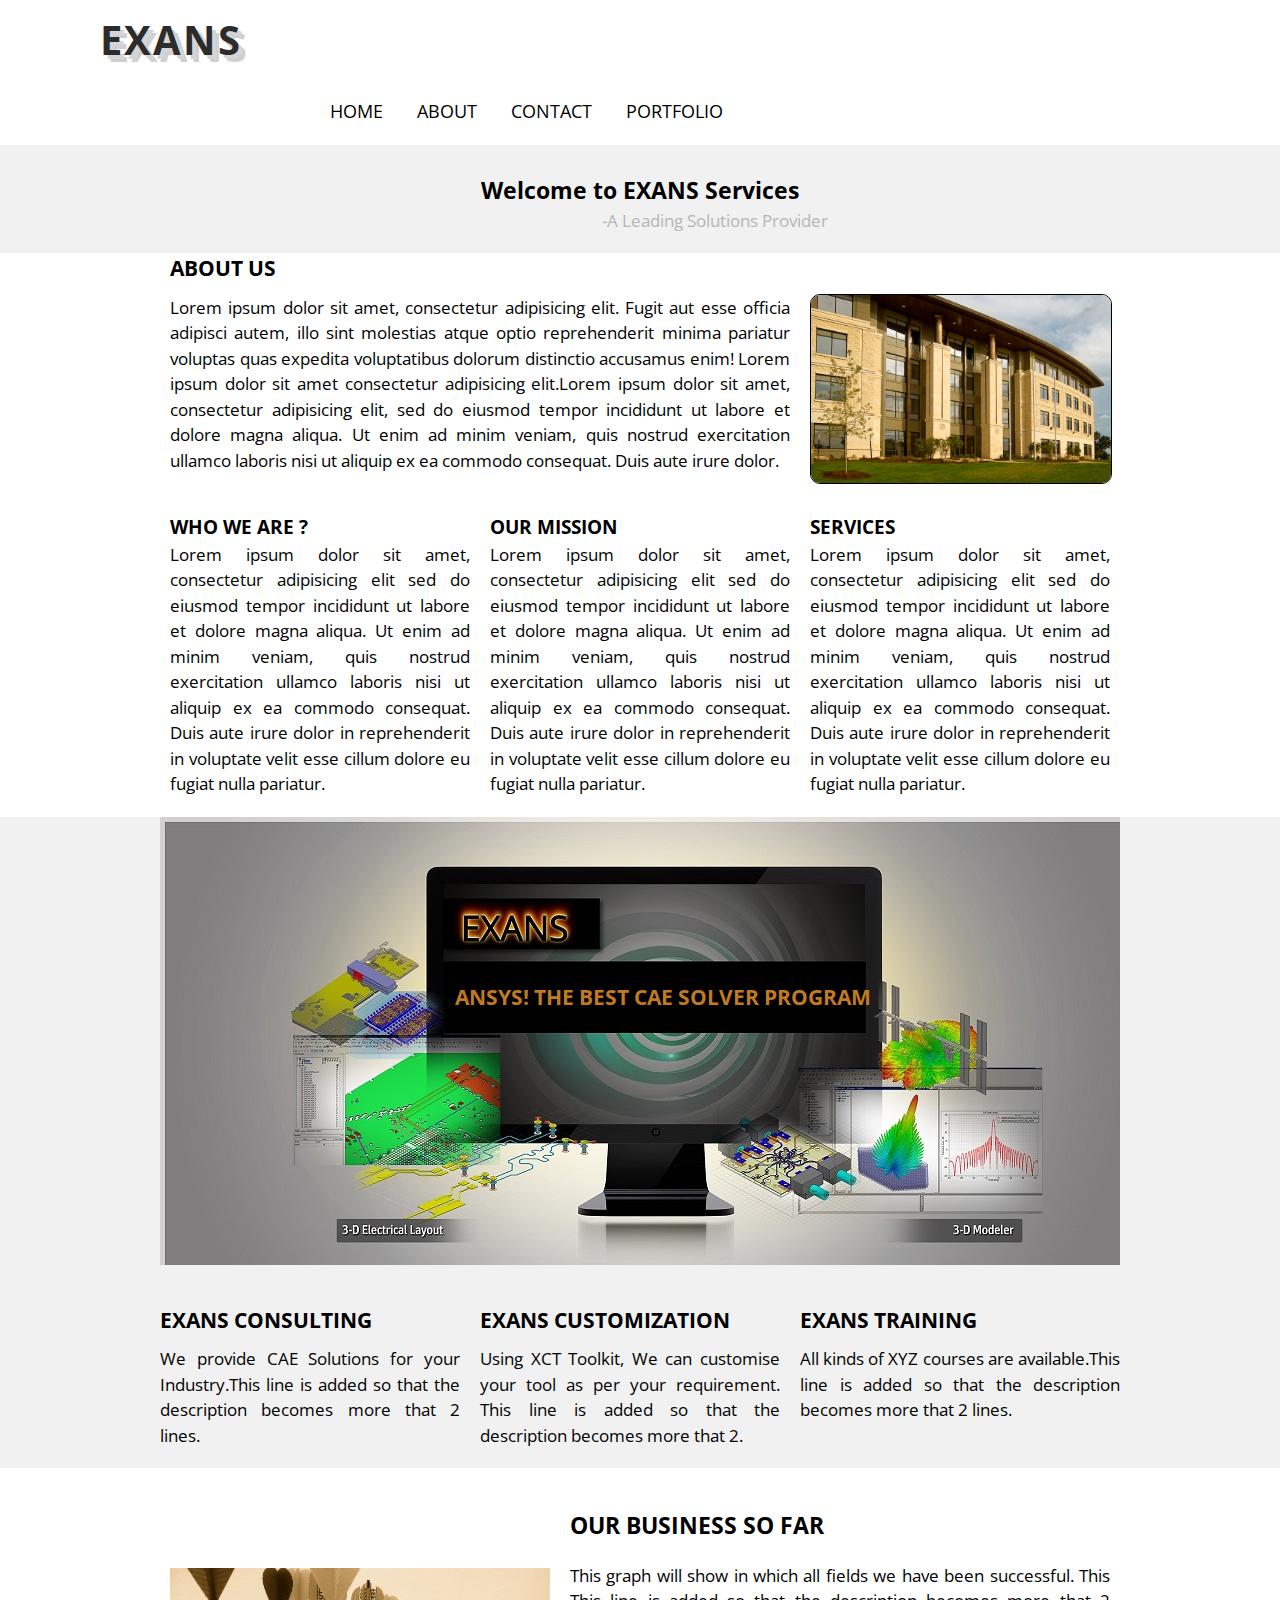
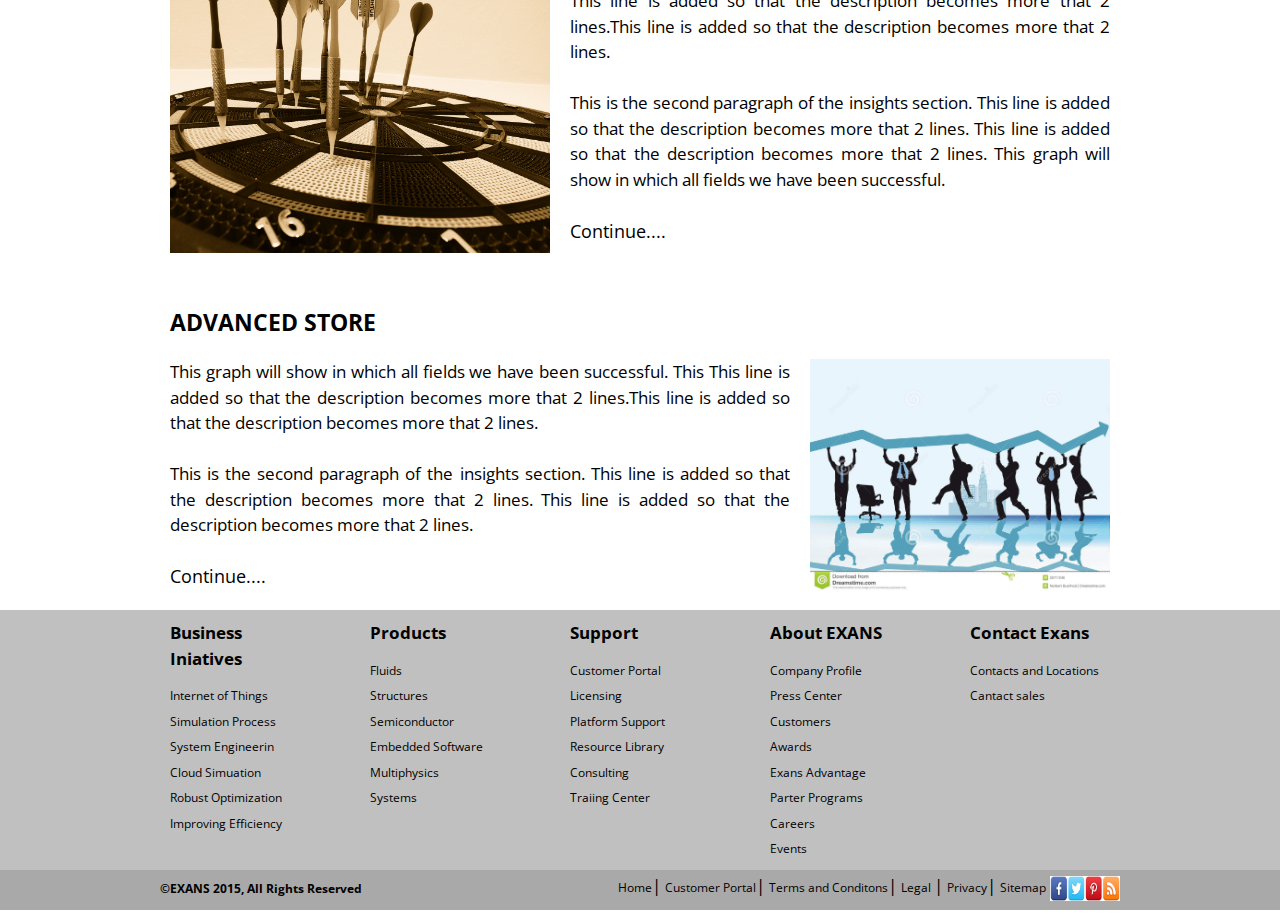
==== commit 7cbab189: "For My Reference mobile screen" ====
--- a/index.html
+++ b/index.html
@@ -234,62 +234,66 @@
 
 					<!---FOOTER CONTENT------------------------------>
 					<div class="footertop">
-	    		<ul class="section1">
-						<li><a href="#"><h5>Business Iniatives</h5></a></li>
-	    			<li><a href="#">Internet of Things</a></li>
-	    			<li><a href="#">Simulation Process</a></li>
-	    			<li><a href="#">System Engineerin</a></li>
-	    			<li><a href="#">Cloud Simuation</a></li>
-						<li><a href="#">Robust Design Optimization</a></li>
-						<li><a href="#">Improving Energy Efficiency</a></li>
-	    		</ul>
-	    		<ul class="section2">
-						<li><a href="#"><h5>Products</h5></a></li>
-	    			<li><a href="#">Fluids</a></li>
-	    			<li><a href="#">Structures</a></li>
-	    			<li><a href="#">Semiconductor</a></li>
-	          <li><a href="#">Embedded Software</a></li>
-						<li><a href="#">Multiphysics</a></li>
-						<li><a href="#">Systems</a></li>
-
-	    		</ul>
-	    		<ul class="section3">
-						<li><a href="#"><h5>Support</h5></a></li>
-	    			<li><a href="#">Customer Portal</a></li>
-	    			<li><a href="#">Licensing</a></li>
-	    			<li><a href="#">Platform Support</a></li>
-	          <li><a href="#">Resource Library</a></li>
-						<li><a href="#">Consulting</a></li>
-						<li><a href="#">Traiing Center</a></li>
-					</ul>
-					<ul class="section4">
-						<li><a href="#"><h5>About EXANS</h5></a></li>
-	    			<li><a href="#">Company Profile</a></li>
-	    			<li><a href="#">Press Center</a></li>
-	    			<li><a href="#">Customers</a></li>
-	          <li><a href="#">Awards</a></li>
-						<li><a href="#">Exans Advantage</a></li>
-						<li><a href="#">Parter Programs</a></li>
-						<li><a href="#">Careers</a></li>
-						<li><a href="#">Events</a></li>
-					</ul>
-					<ul class="section5">
-						<li><a href="#"><h5>Contact Exans</h5></a></li>
-	    			<li><a href="#">Contacts and Locations</a></li>
-	    			<li><a href="#">Cantact sales</a></li>
-	    		</ul>
+						<div class="container_12">
+			    		<ul class="section1 grid_2">
+								<li><a href="#"><h5>Business Iniatives</h5></a></li>
+			    			<li><a href="#">Internet of Things</a></li>
+			    			<li><a href="#">Simulation Process</a></li>
+			    			<li><a href="#">System Engineerin</a></li>
+			    			<li><a href="#">Cloud Simuation</a></li>
+								<li><a href="#">Robust Optimization</a></li>
+								<li><a href="#">Improving Efficiency</a></li>
+			    		</ul>
+			    		<ul class="section2 grid_2"
+								<li><a href="#"><h5>Products</h5></a></li>
+			    			<li><a href="#">Fluids</a></li>
+			    			<li><a href="#">Structures</a></li>
+			    			<li><a href="#">Semiconductor</a></li>
+			          <li><a href="#">Embedded Software</a></li>
+								<li><a href="#">Multiphysics</a></li>
+								<li><a href="#">Systems</a></li>
+
+			    		</ul>
+			    		<ul class="section3 grid_2">
+								<li><a href="#"><h5>Support</h5></a></li>
+			    			<li><a href="#">Customer Portal</a></li>
+			    			<li><a href="#">Licensing</a></li>
+			    			<li><a href="#">Platform Support</a></li>
+			          <li><a href="#">Resource Library</a></li>
+								<li><a href="#">Consulting</a></li>
+								<li><a href="#">Traiing Center</a></li>
+							</ul>
+							<ul class="section4 grid_2">
+								<li><a href="#"><h5>About EXANS</h5></a></li>
+			    			<li><a href="#">Company Profile</a></li>
+			    			<li><a href="#">Press Center</a></li>
+			    			<li><a href="#">Customers</a></li>
+			          <li><a href="#">Awards</a></li>
+								<li><a href="#">Exans Advantage</a></li>
+								<li><a href="#">Parter Programs</a></li>
+								<li><a href="#">Careers</a></li>
+								<li><a href="#">Events</a></li>
+							</ul>
+							<ul class="section5 grid_2">
+								<li><a href="#"><h5>Contact Exans</h5></a></li>
+			    			<li><a href="#">Contacts and Locations</a></li>
+			    			<li><a href="#">Cantact sales</a></li>
+			    		</ul>
+						</div>
 					</div>
 					<div class="footerbottom">
-						<h6 class="rights">©EXANS 2015, All Rights Reserved</h6>
-						<ul class="section6">
-							<li><a href="#">Home</a>|</li>
-		    			<li><a href="#">Customer Portal</a>|</li>
-		    			<li><a href="#">Terms and Conditons</a>|</li>
-							<li><a href="#">Legal </a>|</li>
-							<li><a href="#">Privacy</a>|</li>
-							<li><a href="#">Sitemap</a></li>
-							<li><a href="#"><img src="img/icon.jpg" alt="Social"></a></li>
-		    		</ul>
+						<div class="container_12">
+								<h6 class="rights">©EXANS 2015, All Rights Reserved</h6>
+								<ul class="section6">
+									<li><a href="#">Home</a>|</li>
+				    			<li><a href="#">Customer Portal</a>|</li>
+				    			<li><a href="#">Terms and Conditons</a>|</li>
+									<li><a href="#">Legal </a>|</li>
+									<li><a href="#">Privacy</a>|</li>
+									<li><a href="#">Sitemap</a></li>
+									<li><a href="#"><img src="img/icon.jpg" alt="Social"></a></li>
+				    		</ul>
+						</div>
 					</div>
 					<!---END OF FOOTER CONTENT-------------------------->
 
--- a/css/style.css
+++ b/css/style.css
@@ -109,8 +109,7 @@
 	background: url("../img/hero6.jpg") no-repeat;
 	height: 448px;
 	width: 960px;
-	margin-left: 194.5px;
-	//opacity: 0.8;
+	margin: auto;
 }
 
 .heroimage h3 {
@@ -184,13 +183,15 @@
 /*-----------------------------------------
   !!!!!!!!!!!!7.FOOTER SECTION!!!!!!!!!!!!!!!
 ------------------------------------------*/
+
 
  .footertop{
 	height: 260px;
  	background-color: #c0c0c0;
  	text-decoration: none;
  	margin-top: 20px;
- }
+	margin: auto;
+	}
 
 .footerbottom{
 	height: 40px;
@@ -204,13 +205,11 @@
  .section1 {
  	padding-top: 10px;
  	float: left;
- 	padding-left: 194.5px;
- }
+ 	}
 
  .section2,.section3,.section4,.section5 {
  	padding-top: 10px;
- 	float: left;
- 	padding-left: 75px;
+ 	padding-left: 40px;
  }
  footer a{
  	font-size: 12px;
@@ -227,7 +226,6 @@
 	display: inline;
 }
 .section6{
-	width: 700px;
 	float: right;
 	margin-top: -25px;
 }
@@ -235,13 +233,11 @@
 	font-size: 12px;
 	margin-bottom: 0px;
 	padding-top: 10px;
-	margin-left: 194.5px;
-	width : 200px;
-	}
+}
 .section6 img {
 	height: 25px;
 	width: 70px;
-	}
+}
 
  /*-----------------------------------------
  ##########End of Footer ###################
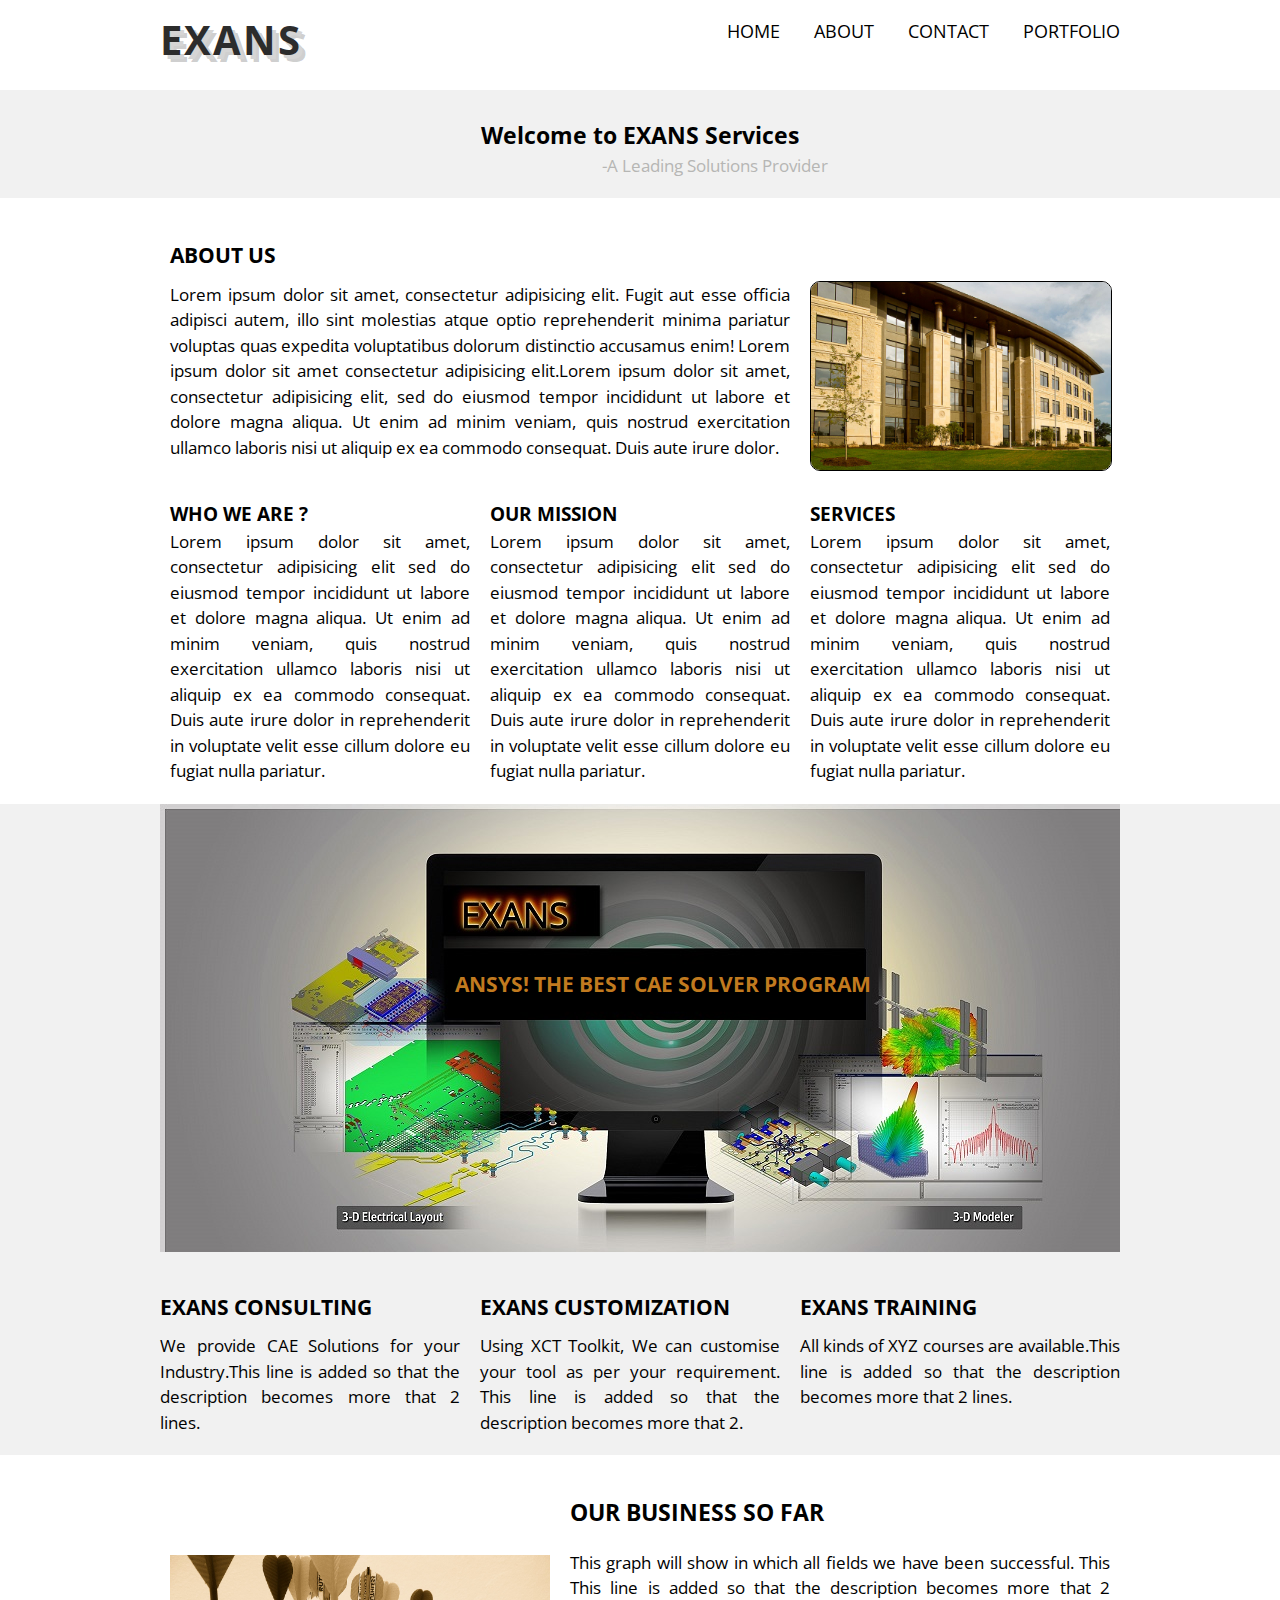
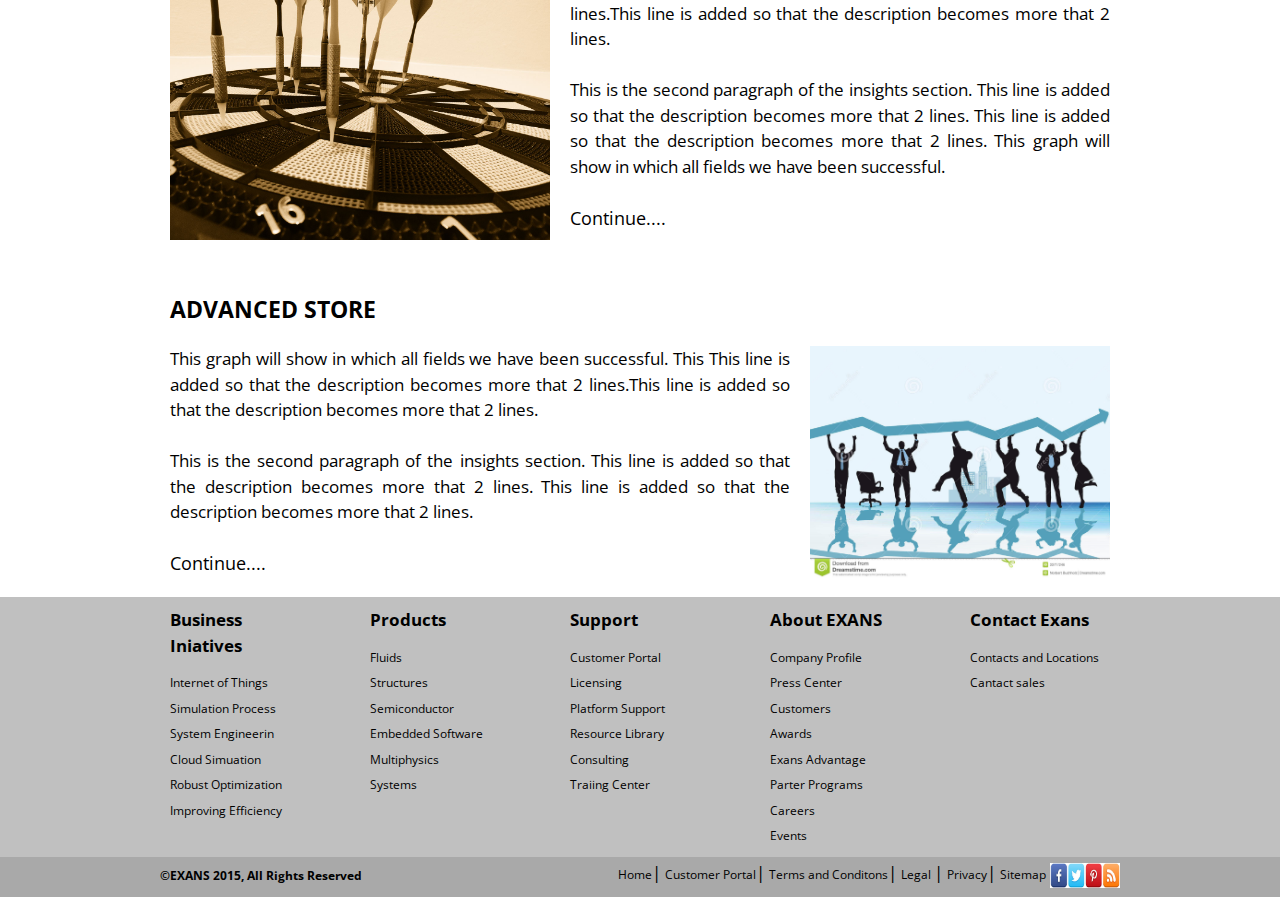
==== commit ee28cdf4: "for my ref2 mobi header" ====
--- a/index.html
+++ b/index.html
@@ -24,7 +24,7 @@
 		<body>
 				<!---HEADER-------------------------------->
 				<header>
-
+						<div class="container_12">
 						<!---PAGE LOGO------------------------->
 						<h1>EXANS</h1>
 						<!---END OF PAGE LOGO------------------>
@@ -33,12 +33,12 @@
 						<nav>
 							<ul>
 								<li><a class="navmargin" href="index.html">HOME</a></li>
-										<!---navmargin for placing nav left side of logo -->
 								<li><a href="#">ABOUT</a></li>
 								<li><a href="#">CONTACT</a></li>
 								<li><a href="portfolio.html">PORTFOLIO</a></li>
 							</ul>
 						</nav>
+						</div>
 						<!---END OF NAVIGATION------------------->
 
 						<!---PAGETITLE------------------------------->
--- a/css/style.css
+++ b/css/style.css
@@ -22,8 +22,7 @@
 }
 
 nav {
-	float : left;
-	width: 949px;
+	float : right;
 	padding-top: 8px;
 }
 
@@ -51,17 +50,12 @@
 }
 
 header h1{
-	padding-left: 100px;
-	width: 300px;
+	
 	float:left;
 	font-size: 40px;
 	color: #2c2c2c;
   letter-spacing: .05em;
   text-shadow:4px 4px 0px #d5d5d5, 7px 7px 0px rgba(0, 0, 0, 0.2);
-}
-
-.navmargin {
-	margin-left: 300px;
 }
 
 /*-----------------------------------------
